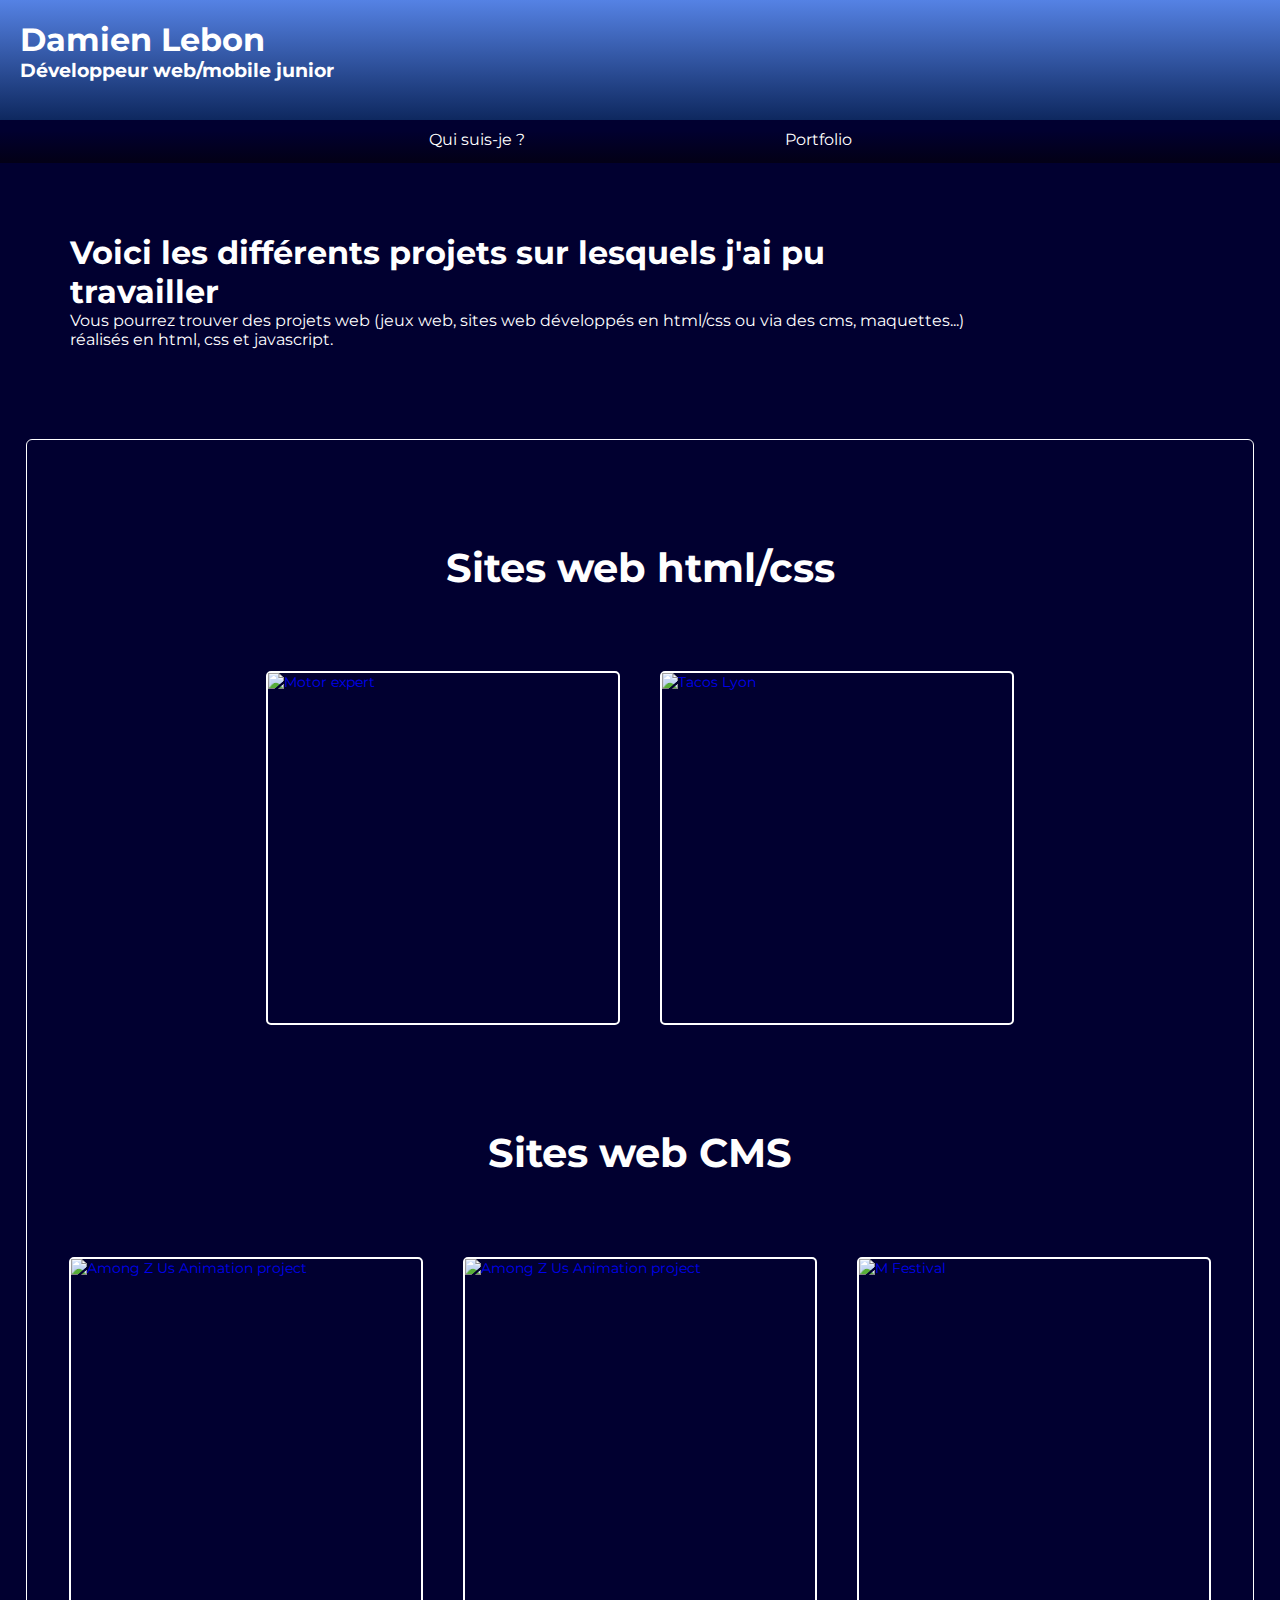
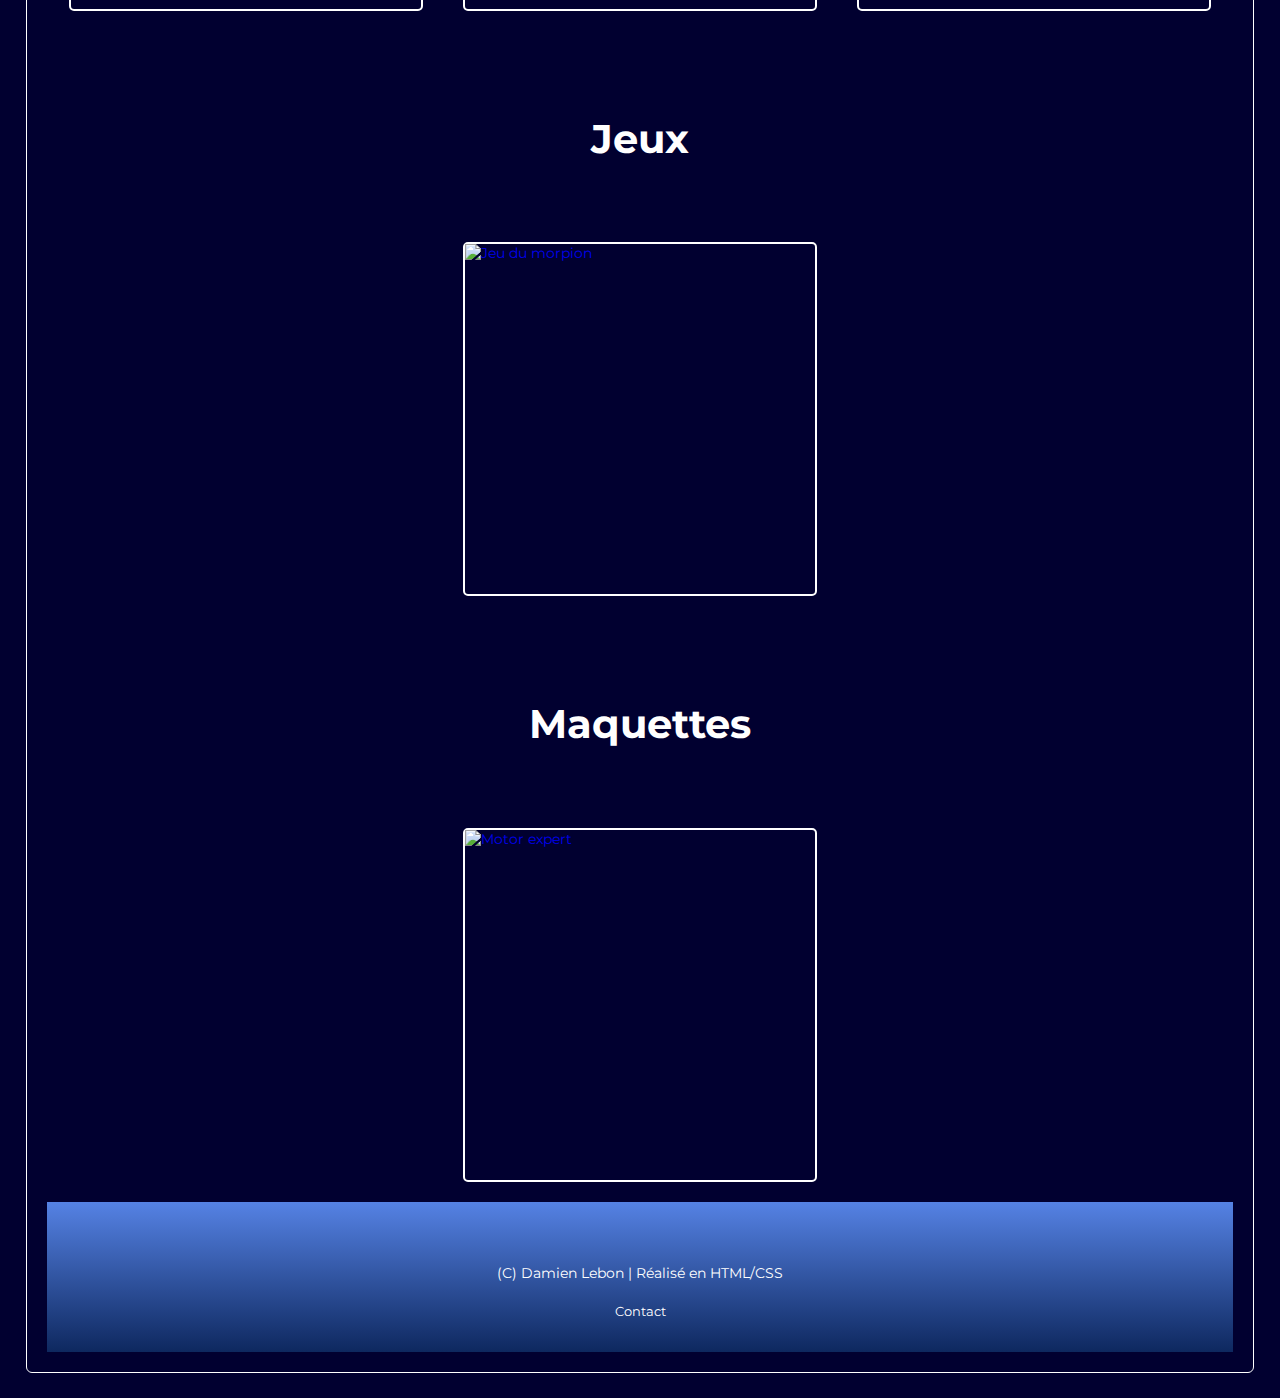
==== Portfolio.html @ 82dc20ee "First commit" ====
<!DOCTYPE html>
<html lang="fr">
<head>
    <meta charset="UTF-8">
    <meta http-equiv="X-UA-Compatible" content="IE=edge">
    <meta name="viewport" content="width=device-width, initial-scale=1.0">
    <link rel="stylesheet" href="style.css">
    <title>PortfolioDL</title>
</head>
<body>
    
    <header>
        <h1>Damien Lebon </h1>

        <h3>Développeur web/mobile junior</h3>

    </header>

    <nav>

        <a href="index.html" class="onglet" >Qui suis-je ?</a>
        
        <a href="#" class="onglet" >Portfolio</a>

    </nav>

    <section class="portfolio" >

        <h1>Voici les différents projets sur lesquels j'ai pu travailler</h1>

        <p>
            Vous pourrez trouver des projets web (jeux web, sites web développés en html/css ou via des cms, maquettes...) réalisés en html, css et javascript. <br>

        </p>

    </section>

    <div class="containerbox2" >


        <h4 class="titrePortfolio" > Sites web html/css </h4>


        <!--     HTML/CSS.1   Cadre img +img + popup lien-->

         

        <a href="#popup3" id="popupActivator3" class="popupActivator" >

            <div class="imgPF" >
                <div class="texthover" >
                    
                    <p>Voir plus</p>
    
                    
    
                    
                    
                </div>
                <img src="img/Motor Expert.jpg" alt="Motor expert" id="imgMotorExp" >
    
            </div>
            
            </a>
    
                <div class="cadreimgtext" id="popup3" >
    
                     <div class="textpopup" id="textpopupAmZU" >
    
                     <h2>
                     Motor expert
                     <a href="#popupActivator3" id="btnClose" class="btnClose" > &times;</a>
    
                     </h2>
    
                     <p>Réalisé en html/css  <br>
                    Il s'agit d'un projet que j'ai développé, suite à la confection de sa maquette sur figma en TP. 
                    </p>
    
                     <button class="PFbtn" ><a href="https://damienl97r.github.io/Projet-Motor-expert/" target="_blank"> Voir le projet </a></button>
    
                </div>
    
            </div>




             <!--     HTML/CSS.2   Cadre img +img + popup lien-->

         

        <a href="#popup7" id="popupActivator7" class="popupActivator" >

            <div class="imgPF" >
                <div class="texthover" >
                    
                    <p>Voir plus</p>
    
                    
    
                    
                    
                </div>
                <img src="img/Tacos Lyon.jpg" alt="Tacos Lyon" id="" >
    
            </div>
            
            </a>
    
                <div class="cadreimgtext" id="popup7" >
    
                     <div class="textpopup" id="" >
    
                     <h2>
                     Tacos Lyon
                     <a href="#popupActivator7" id="btnClose" class="btnClose" > &times;</a>
    
                     </h2>
    
                     <p>Site vitrine fictif  <br>
                    Il s'agit d'un site vitrine que j'ai développé pour m'entrainer.
                    </p>
    
                     <button class="PFbtn" ><a href="http://test-my-first-web-site.000webhostapp.com/" target="_blank"> Voir le projet </a></button>
    
                </div>
    
            </div>




        <h4 class="titrePortfolio" > Sites web CMS </h4>



        <!--     CMS.1   Cadre img +img + popup lien-->

         

        <a href="#popup2" id="popupActivator2" class="popupActivator" >

            <div class="imgPF" >
                <div class="texthover" >
                    <p>Among Z Us: <br> Un projet réalisé avec google site, un outil de google workspace<p> 
                    <p>Voir plus</p>
    
                    
    
                    
                    
                </div>
                <img src="img/Plimplom.svg" alt="Among Z Us Animation project" id="">
    
            </div>
            
            </a>
    
                <div class="cadreimgtext" id="popup2" >
    
                     <div class="textpopup" id="textpopupAmZU" >
    
                     <h2>
                     Among z Us
                     <a href="#popupActivator2" id="btnClose" class="btnClose" > &times;</a>
    
                     </h2>
    
                     <p>Réalisé sur google sites, un cms que propose google. <br>
                    Il s'agit d'un projet que je voulais faire depuis longtemps, l'objectif était de faire un site web style "streaming". 
                    </p>
    
                     <button class="PFbtn" ><a href="https://sites.google.com/view/among-z-us/accueil" target="_blank"> Voir le projet </a></button>
    
                </div>
    
            </div>





            <!--     CMS.2   Cadre img +img + popup lien-->

         

        <a href="#popup5" id="popupActivator5" class="popupActivator" >

            <div class="imgPF" >
                <div class="texthover" >
                    
                    <p>Voir plus</p>
    
                    
    
                    
                    
                </div>
                <img src="img/WebflowConnectUs.jpg" alt="Among Z Us Animation project" id="">
    
            </div>
            
            </a>
    
                <div class="cadreimgtext" id="popup5" >
    
                     <div class="textpopup" id="textpopupAmZU" >
    
                     <h2>
                     Connect Us
                     <a href="#popupActivator5" id="btnClose" class="btnClose" > &times;</a>
    
                     </h2>
    
                     <p>Réalisé sur Webflow, un cms type Wordpress. <br>
                    Il s'agit d'un projet fait en travaux pratique avec un client imaginaire qui demandait un site vitrine responsive avec une liberté au niveau identité visuelle. J'ai alors crée son identité graphique en utilisant des couleurs bleu "néons" pour avoir un coté "High-Tech" et futuriste (inspiré du film Tron).
                    </p>
    
                     <button class="PFbtn" ><a href="https://damiens-onepage-startup.webflow.io/" target="_blank"> Voir le projet </a></button>
    
                </div>
    
            </div>





            <!--     CMS.3   Cadre img +img + popup lien-->

         

        <a href="#popup6" id="popupActivator6" class="popupActivator" >

            <div class="imgPF" >
                <div class="texthover" >
                    
                    <p>Voir plus</p>
    
                    
    
                    
                    
                </div>
                <img src="img/M Festival.jpg" alt="M Festival" id="">
    
            </div>
            
            </a>
    
                <div class="cadreimgtext" id="popup6" >
    
                     <div class="textpopup" id="textpopupAmZU" >
    
                     <h2>
                     M Festival
                     <a href="#popupActivator6" id="btnClose" class="btnClose" > &times;</a>
    
                     </h2>
    
                     <p>Réalisé sur google sites, un cms que propose google. <br>
                        Il s'agit d'un projet réalisé dans le cadre d'un TP, l'objectif était de faire un site vitrine d'une association avec des parties obligatoires, à savoir un formulaire de contact et une partie e-commerce. 
                    </p>
    
                     <button class="PFbtn" ><a href="https://sites.google.com/view/mfestivaldo/accueil" target="_blank"> Voir le projet </a></button>
    
                </div>
    
            </div>



        

        <h4 class="titrePortfolio" > Jeux </h4>


        <!--     1.   Cadre img +img + popup lien-->



        <a href="#popupMorpion" id="popupActivator" class="popupActivator" >

            <div class="imgPF" >
                <div class="texthover" >
                    
                    <p>Voir plus</p>
    
                    
    
                    <!--<a href="#" id="popupActivator" >Voir plus</a>-->
                    
                </div>
                <img src="img/MorpionIMG.svg" alt="Jeu du morpion" id="img1">
    
            </div>
            
            </a>
    
                <div class="cadreimgtext" id="popupMorpion" >
    
                     <div class="textpopup" id="textpopupMorpion" >
    
                     <h2>
                     Jeu du morpion
                     <a href="#popupActivator" id="btnClose" class="btnClose" > &times;</a>
    
                     </h2>
    
                     <p>Jeu réalisé en TP a bases d'html, css et javascript, <br>
                        Jeu possible à deux joueurs mais uniquement sur le même écran.</p>
    
                     <button class="PFbtn" ><a href="https://damienl97r.github.io/Jeu-du-morpion/" target="_blank"> Voir le projet </a></button>
    
                </div>
    
            </div>





        

        <h4 class="titrePortfolio" > Maquettes </h4>

        
        
         
        <!--     4.   Cadre img +img + popup lien-->

         

        <a href="#popup4" id="popupActivator4" class="popupActivator" >

            <div class="imgPF" >
                <div class="texthover" >
                    
                    <p>Voir plus</p>
    
                    
    
                    
                    
                </div>
                <img src="img/maquetteMotorExp.svg" alt="Motor expert" id="imgMotorExp" >
    
            </div>
            
            </a>
    
                <div class="cadreimgtext" id="popup4" >
    
                     <div class="textpopup" id="textpopupAmZU" >
    
                     <h2>
                        Maquette et Moodboard sur Figma 
                     <a href="#popupActivator4" id="btnClose" class="btnClose" > &times;</a>
    
                     </h2>
    
                     <p>Maquette et Moodboard sur Figma  <br>
                    Confection de laa maquette sur figma en TP. 
                    </p>
    
                     <button class="PFbtn" ><a href="https://www.figma.com/file/eC5D7V9uV8dw7tFX86BjtH/Maquette-Motor-exp?node-id=0%3A1&t=3qaRWkRPHDXpRfwv-1" target="_blank"> Voir le projet </a></button>
    
                </div>
    
            </div>







        <!--<div class="imgPF">

            <h5>réessayer plus tard...</h5>

        </div>




        <div class="imgPF">
            <h5>réessayer plus tard...</h5>
        </div>
        
    </div>-->


    <footer>
        <p>(C) Damien Lebon | Réalisé en HTML/CSS</p>
        <a href="index.html"><button class="btncontact" >Contact</button></a>
    </footer>

    <script src="script.js">

    </script>

</body>
</html>
---- style.css ----
@import url('https://fonts.googleapis.com/css2?family=Montserrat&display=swap');

*{
    margin: 0;
    padding: 0;
    font-family: Montserrat ;
}

html{
    scroll-behavior: smooth;
}

body{
    background-color: #010030;
    width: 100%;
}

header{
    background: linear-gradient(#5582e4, #0e285f );
    /*background-color: #5582e4;*/
    color: white;
    padding: 20px;
    height: 80px;
}

nav{
    background: linear-gradient(#010030, #030016);
    color: white;
    text-align: center;
    
    margin-top: 10px;
    height: 33px;
    
    
    
}

nav > a{
    
    text-decoration: none;
    color: white;
    
    margin: 13%;
    border-bottom: 2px solid rgba(255, 255, 255, 0);
    
}

.onglet {
    margin: 10%;
}



a:hover{
    padding-bottom: 2px;
    border-bottom: 2px solid white;
    transition: 0.5s;
    
}

.background{
    background-image: url(img/background\ image2.png);

    background-repeat: no-repeat;
    background-size: cover;
    background-attachment: fixed;
    width: 100%;
    height: 350px;

     
}

.phraseActu{
    display: flex;
    position: relative;
    text-align: right;
    justify-content: center;
    padding: 30px;
    padding-top: 60px;
    padding-bottom: 100px;
    margin-left: 25%;
    

    color: white;
    font-size: 1.60rem;
    font-weight: bolder; 
}

.containerbox{
    display: flex;
    justify-content: space-between;
    height: fit-content;
    font-size: 14px;
    color: white;
    
    background-color: #00184d00;
    
    margin: 50px 5% 0 5%;
    padding: 20px;

    
    border-radius: 6px;
    border-bottom: 1px solid rgba(255, 255, 255, 0.445);

}

#prez{
    width: 60%;
    margin-right: 20px;
    text-align: justify;
}
ul li {
    list-style: none;
    margin-bottom: 10px;
}

/*li de Langues+Loisirs*/

.containerGauche > .containerAnimation li{
    background-color: rgba(255, 0, 0, 0);
    text-align: center;
    margin-bottom: 20px;
}


p{
    margin-bottom: 20px;
}

#contact{
    width: 50%;
    padding-left: 30px;
    
}

hr {
    border: 1px solid rgba(255, 255, 255, 0.678);
    margin-bottom: 10px;
}

h2 {
    margin-bottom: 20px;
    font-size: 18px;
}

/*h5 = titre date lieu*/
 h5{
    font-size: 14px;
 }

.containerligne {
    
    height: fit-content;
    width: auto;
    font-size: 14px;
    color: white;
    
    background-color: #a7c2fc00;
    
    margin: 5%;
    padding: 20px;

    
    border-radius: 6px;
    border-bottom: 1px solid rgba(255, 255, 255, 0.445);

}

.titrecont{
    text-align: center;
    padding-bottom: 20px;
}




footer {
    display: flex;
    flex-direction: column;
    justify-content: center;
    bottom: 0;
    width: 100%;
    height: 150px;
    text-align: center;
    background: linear-gradient(#5582e4, #0e285f );
    /*background-color: #5582e4;*/
}

footer > p{
    color: white;
    padding-top: 30px;

}


.btncontact{
    background-color: #02184700;
    width: 30%;
    cursor: pointer;
    
    text-decoration: none;
    color: white;
    
    border-radius: 5px;
    border: none;
    
    
}

footer > a:hover {
    
    background-color: #021847;
    margin-right: 35%;
    margin-left: 35%;
    text-align: center;
    border: none;
    border-radius: 20px;
    
}



/*Portfolio page*/

.portfolio{
    color: white;
    margin: 50px 0 50px 0;
    padding: 20px;
    width: 70%;
    margin-left: 50px;
    
}


.titrePortfolio{
    font-size: 40px;
    width: 100%;
    text-align: center;
    margin-top: 7%;
    margin-bottom: 5%;
}


.containerbox2{
    display: flex;
    flex-flow: row wrap;
    justify-content: center;
    
    

    font-size: 14px;
    color: white;
    background-color: #010030;
    /*background-color: #5582e4;*/
    
    padding: 20px;
    margin: 0% 2% 2% 2%;
    

    border: 1px solid white;
    border-radius: 6px;
    
    
}




img {
    
    display: flex;
    width: 100%;
    height: 100%;

    -moz-transition: opacity 0.9s;
    -webkit-transition: opacity 0.9s;
    -o-transition: opacity 0.9s;
    
}

#imgMotorExp{

    width: 100%;
    height: 100%;
}


/*Contenant img*/
.imgPF{
    
    position: relative;
    height: 350px;
    width: 350px;
    border-radius: 5px;
    border: 2px solid white;
    margin: 20px;

    background: rgba(228, 221, 221, 0);
    display: inline-block;
    
    
}



.imgPF:hover{
    opacity:0.8;
    -moz-transition: opacity 0.7s;
    -webkit-transition: opacity 0.7s;
    -o-transition: opacity 0.7s;

}


.texthover {
    
    position: absolute;
    background-color: rgba(255, 0, 0, 0);
    width: 100%;
    height: 100%;

    text-align: center;
    
    color: rgba(0, 255, 255, 0);

    
    
}

.texthover > p {
    background-color: rgba(255, 0, 0, 0);
    font-size: 16px;
    text-align: center;
    padding: 1%;
    margin: 20px;
}

.texthover:hover{

    
    color: white;
    position: absolute;
    background-color: rgba(4, 0, 41, 0.712);
    width: 90%;
    height: 55%;
    text-align: center;
    padding-top: 45%;
    padding-left: 5%;
    padding-right: 5%;
    

}



.containerbox2 > a{

    padding: 0;
    border: none;
    text-decoration: none;
    border-bottom: 2px transparent;
    transition: 0s;
}


/*Pour enlever l'effet hover des liens sur les images du PF



Activator du Morpion


#popupActivator {
    background-color: rgba(255, 0, 0, 0);
    color: rgba(255, 255, 255, 0);


    text-decoration: none;
    border: none;
    padding: 0;
    margin: 0;
    
    transition: 0s;
}


/*Activator Among Z Us

#popupActivator2{
    
    background-color: rgba(255, 0, 0, 0);
    color: rgba(255, 255, 255, 0);

    padding: 0;
    margin: 0;
    border-bottom: 0px;
    transition: 0s;
}


*/



/*z-index =1/2/3... pour déterminé ce qui est au premier plan */

.cadreimgtext{
    
    visibility: hidden;
    opacity: 0;
    position: fixed;
    top: 0;
    left: 0;
    padding: 0;
    
    
    height: 100%;
    width: 100%;

    background-color: rgba(5, 0, 46, 0.938);
    
    z-index: 1;
    transition: .5s;
}


.cadreimgtext:target{
    position: fixed;
    visibility: visible;
    opacity: 1;

}


.textpopup{

    position: relative;
    background-color: rgb(77, 71, 167);
    padding: 25px;
    padding-bottom: 5%;
    justify-content: center;
    display: block;
    height: fit-content;

    margin: 3% 3% 10% 3%;
    
    
    border-radius: 20px;
    text-align: justify; 

}




.btnClose{
    position: absolute;
    top: 12px;
    right: 22px;
    cursor: pointer;
    color: rgba(255, 255, 255, 0.521);
    
    padding: 0;
    margin: 0;
    border: none;
    text-decoration: none;
    border-bottom: 0px;
    transition: 0s;
}

.btnClose:hover {
    float: right;
    cursor: pointer;
    color: white;
    
    padding: 0;
    margin: 0;
    border: none;
    text-decoration: none;
    border-bottom: 0px;
    transition: 0.4s;

}




.PFbtn{
    position:relative;
    width: 100%;
    display: flex;
    justify-content: center;
    
    
    
    
    margin-top: 20%;
   
    cursor: pointer;
    background-color: #ff000000;
    border-radius: 5px;
    border: none;
    

}

.PFbtn > a:active{
    scale: 0.9;
    transition: 0.2s;
    
    text-align: center;
    display: flex;
    justify-content: center;
}



.PFbtn:hover{
    border: none;
    text-decoration: none;
    border-bottom: 0px;
    transition: 0s;
}



.PFbtn > a {
    background-color: #021847;
    width: 180px;
    height: 100%;
    text-align: center;
    border: none;
    display: flex;
    flex-flow: wrap;
    justify-content: center;
    
    text-decoration: none;
    color: white;
    padding: 2%;
    border-radius: 5px;
    box-shadow: 1px 1px 5px 1px rgba(255, 255, 255, 0.425);

    
    
}


/*.PFbtn > a:hover{
    padding-bottom: 0;
    border-bottom: none;
    transition: 0s;
    
}
*/













@media screen and (max-width: 650px){
    .containerbox{
        display: block;
        
    }
    #prez {
        width: 100%;
    }
    #contact{
        text-align: center;
        width: 100%;
        margin-top: 100px;
        padding-left: 0px;
    }

    li {
        text-align: left;
    }

    .titrebanniere {
        color: rgb(255, 255, 255);
        font-size: 15px;
        margin-top: 10px;
        margin-bottom: 20px;
        text-align: left;
    }

}

@media screen and (max-width: 450px){

    .titrebanniere {
        color: rgb(255, 255, 255);
        font-size: 10px;
        margin-top: 10px;
        margin-bottom: 20px;
        text-align: left;
    }

    li {
        font-size: 9.5px;
    }
    
    figcaption{
        font-size: 11px;
    }
    .phraseActu{
        font-size: 23px;
    }

    .containerGauche{
    
        display: flex;
        float: left;
        flex-direction: column;
        background-color: rgb(0, 8, 78);
        width: 26%;
        height: 100%;
        
        border-right: 1px solid rgba(255, 255, 255, 0.445);
        
        
    }
    
}

@media screen and (max-width: 886px){

    /*Contenant img*/
    .imgPF{
        width: 300px;
        height: 300px;
        
        
    }

    .imgtext{
        width: 100%;
        padding-top: 10px;
        margin: 10px;
    }

    .containerbox2{
        justify-content: center;
    }
}
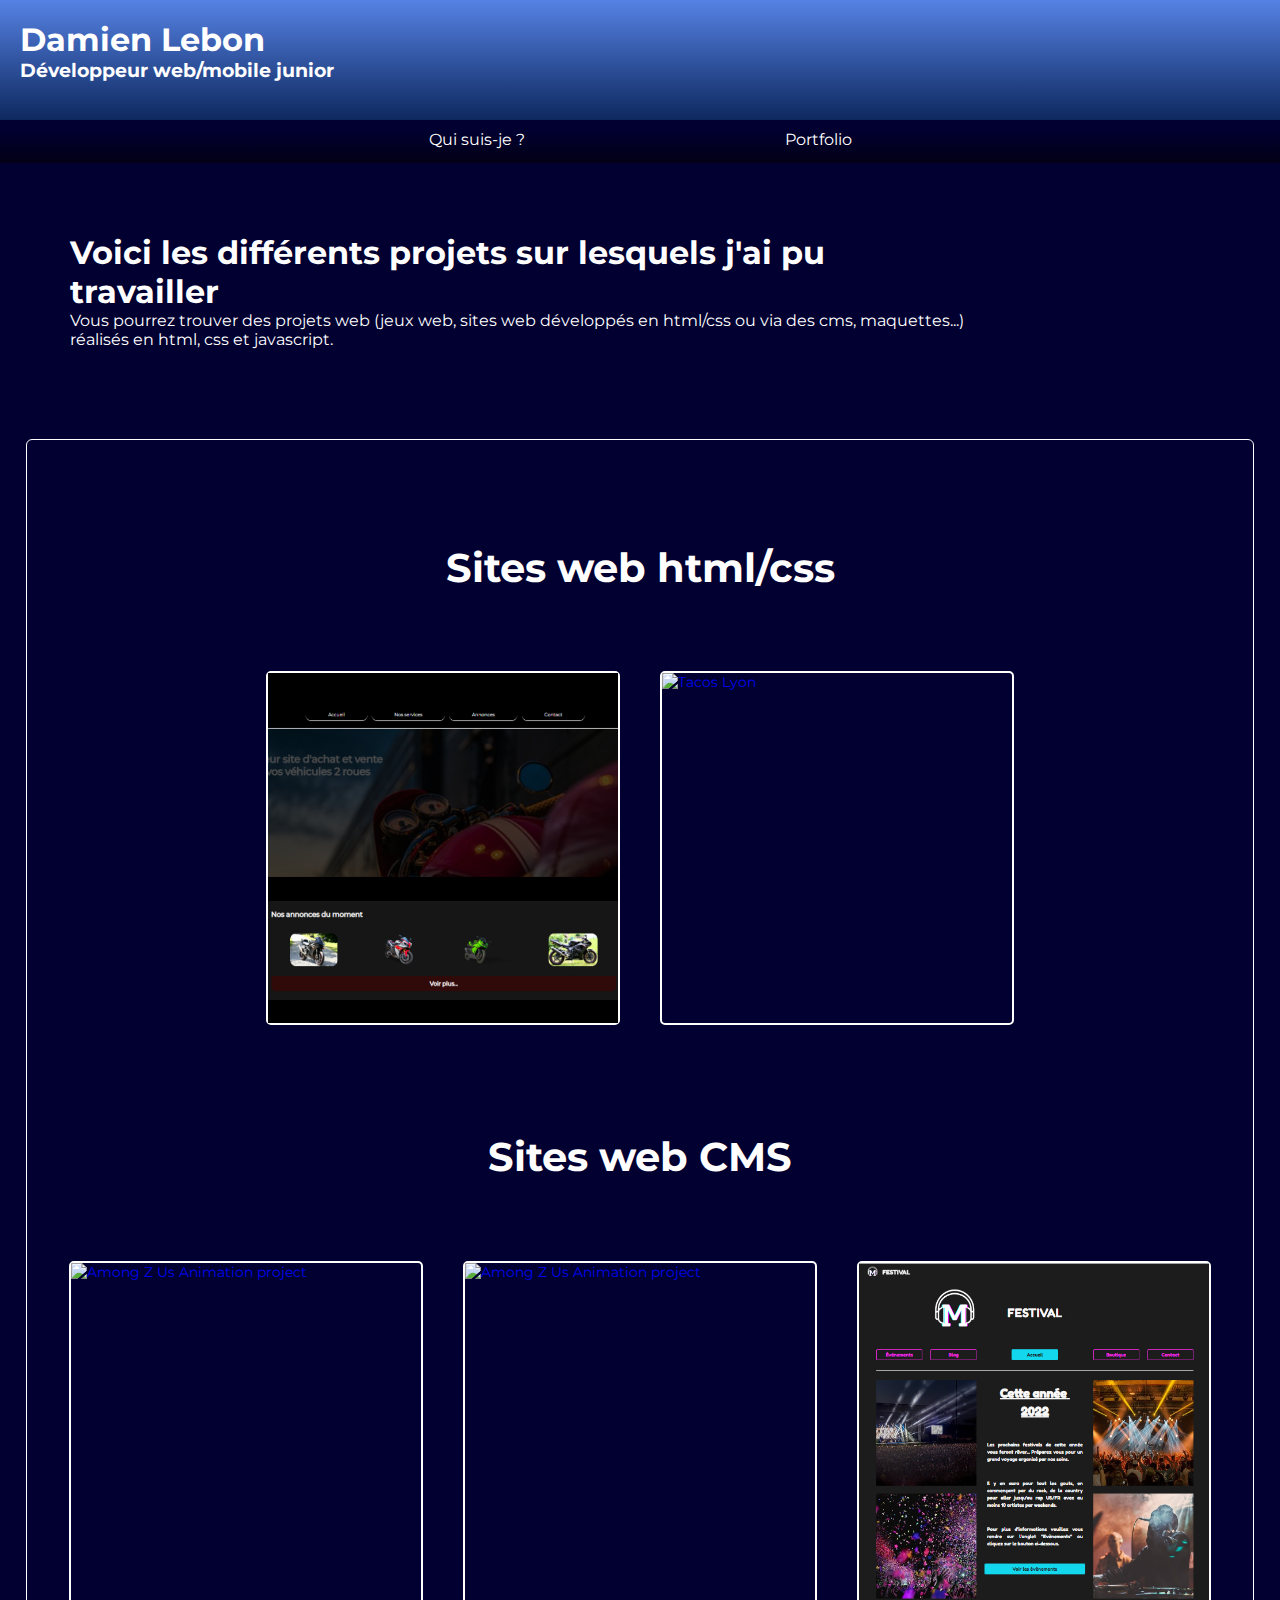
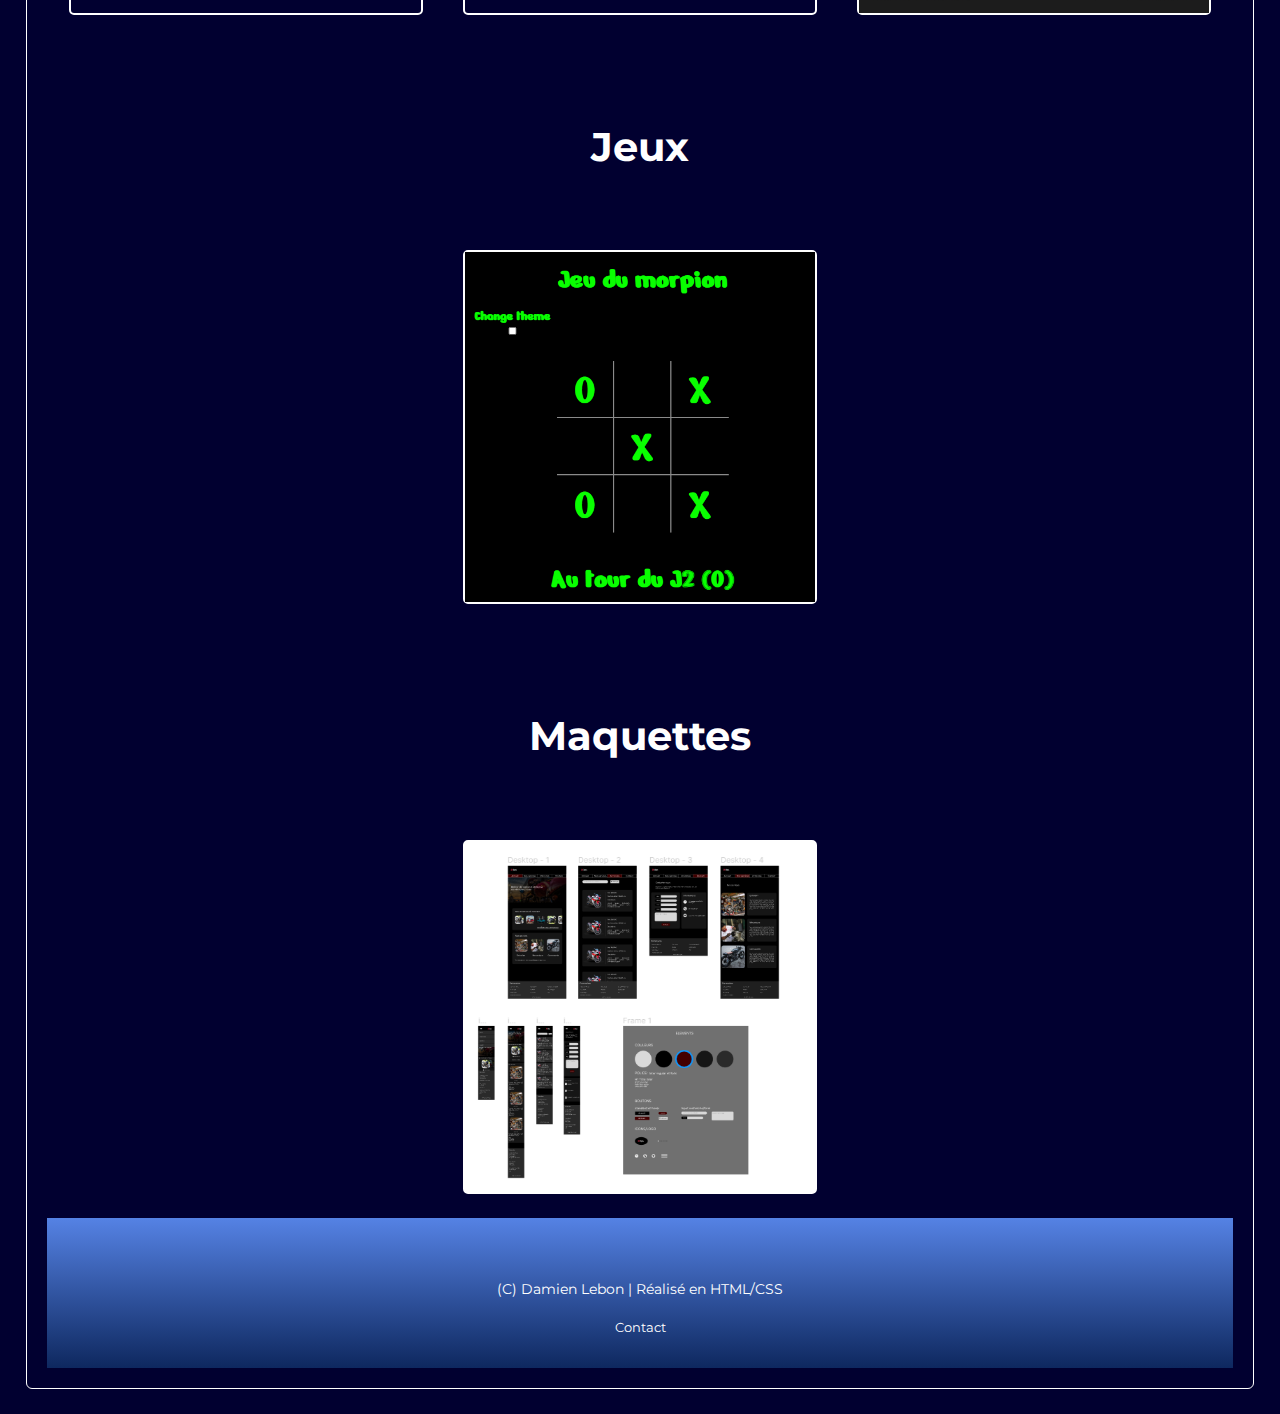
==== commit 255041f5: "2nd Commit" ====
--- a/Portfolio.html
+++ b/Portfolio.html
@@ -57,7 +57,7 @@
                     
                     
                 </div>
-                <img src="img/Motor Expert.jpg" alt="Motor expert" id="imgMotorExp" >
+                <img src="Motor Expert.jpg" alt="Motor expert" id="imgMotorExp" >
     
             </div>
             
@@ -102,7 +102,7 @@
                     
                     
                 </div>
-                <img src="img/Tacos Lyon.jpg" alt="Tacos Lyon" id="" >
+                <img src="Tacos Lyon.jpg" alt="Tacos Lyon" id="" >
     
             </div>
             
@@ -151,7 +151,7 @@
                     
                     
                 </div>
-                <img src="img/Plimplom.svg" alt="Among Z Us Animation project" id="">
+                <img src="Plimplom.svg" alt="Among Z Us Animation project" id="">
     
             </div>
             
@@ -197,7 +197,7 @@
                     
                     
                 </div>
-                <img src="img/WebflowConnectUs.jpg" alt="Among Z Us Animation project" id="">
+                <img src="WebflowConnectUs.jpg" alt="Among Z Us Animation project" id="">
     
             </div>
             
@@ -243,7 +243,7 @@
                     
                     
                 </div>
-                <img src="img/M Festival.jpg" alt="M Festival" id="">
+                <img src="M Festival.jpg" alt="M Festival" id="">
     
             </div>
             
@@ -292,7 +292,7 @@
                     <!--<a href="#" id="popupActivator" >Voir plus</a>-->
                     
                 </div>
-                <img src="img/MorpionIMG.svg" alt="Jeu du morpion" id="img1">
+                <img src="MorpionIMG.svg" alt="Jeu du morpion" id="img1">
     
             </div>
             
@@ -344,7 +344,7 @@
                     
                     
                 </div>
-                <img src="img/maquetteMotorExp.svg" alt="Motor expert" id="imgMotorExp" >
+                <img src="maquetteMotorExp.svg" alt="Motor expert" id="imgMotorExp" >
     
             </div>
             
--- a/style.css
+++ b/style.css
@@ -59,7 +59,7 @@
 }
 
 .background{
-    background-image: url(img/background\ image2.png);
+    background-image: url(background\ image2.png);
 
     background-repeat: no-repeat;
     background-size: cover;
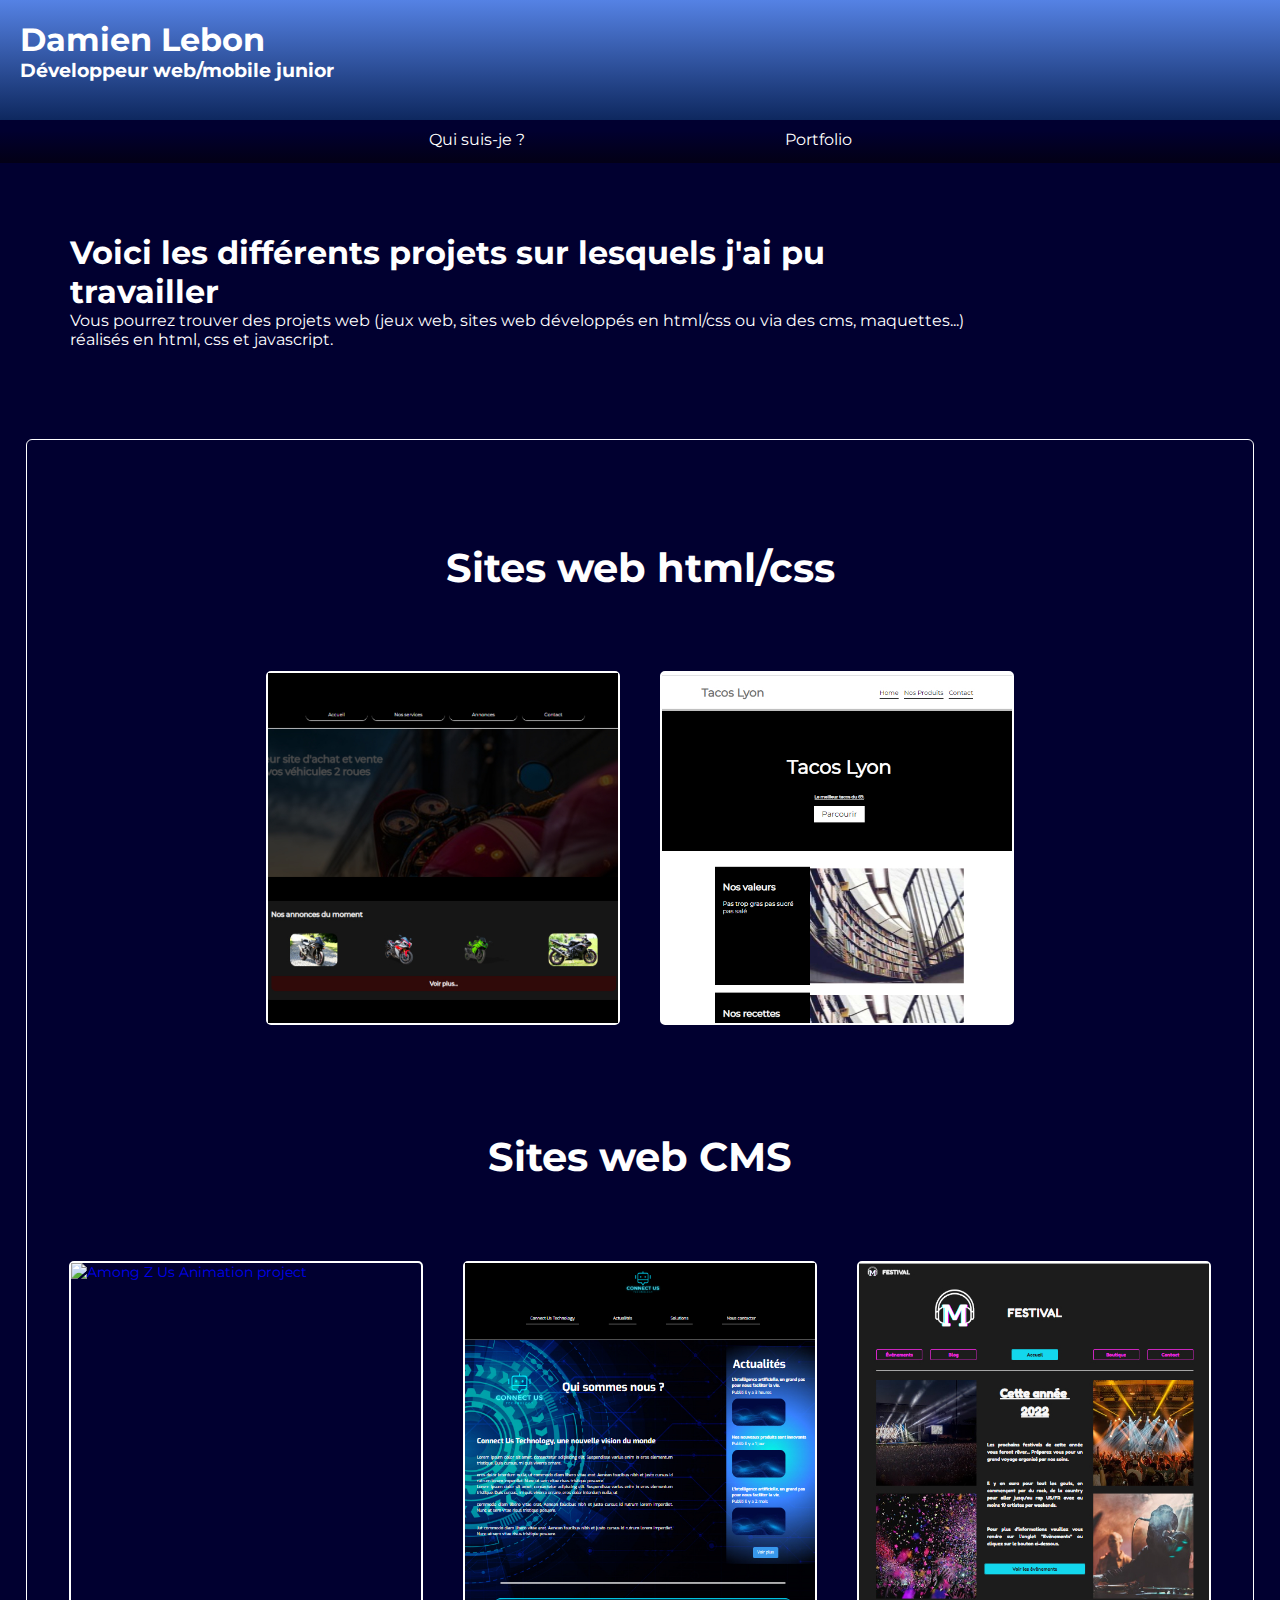
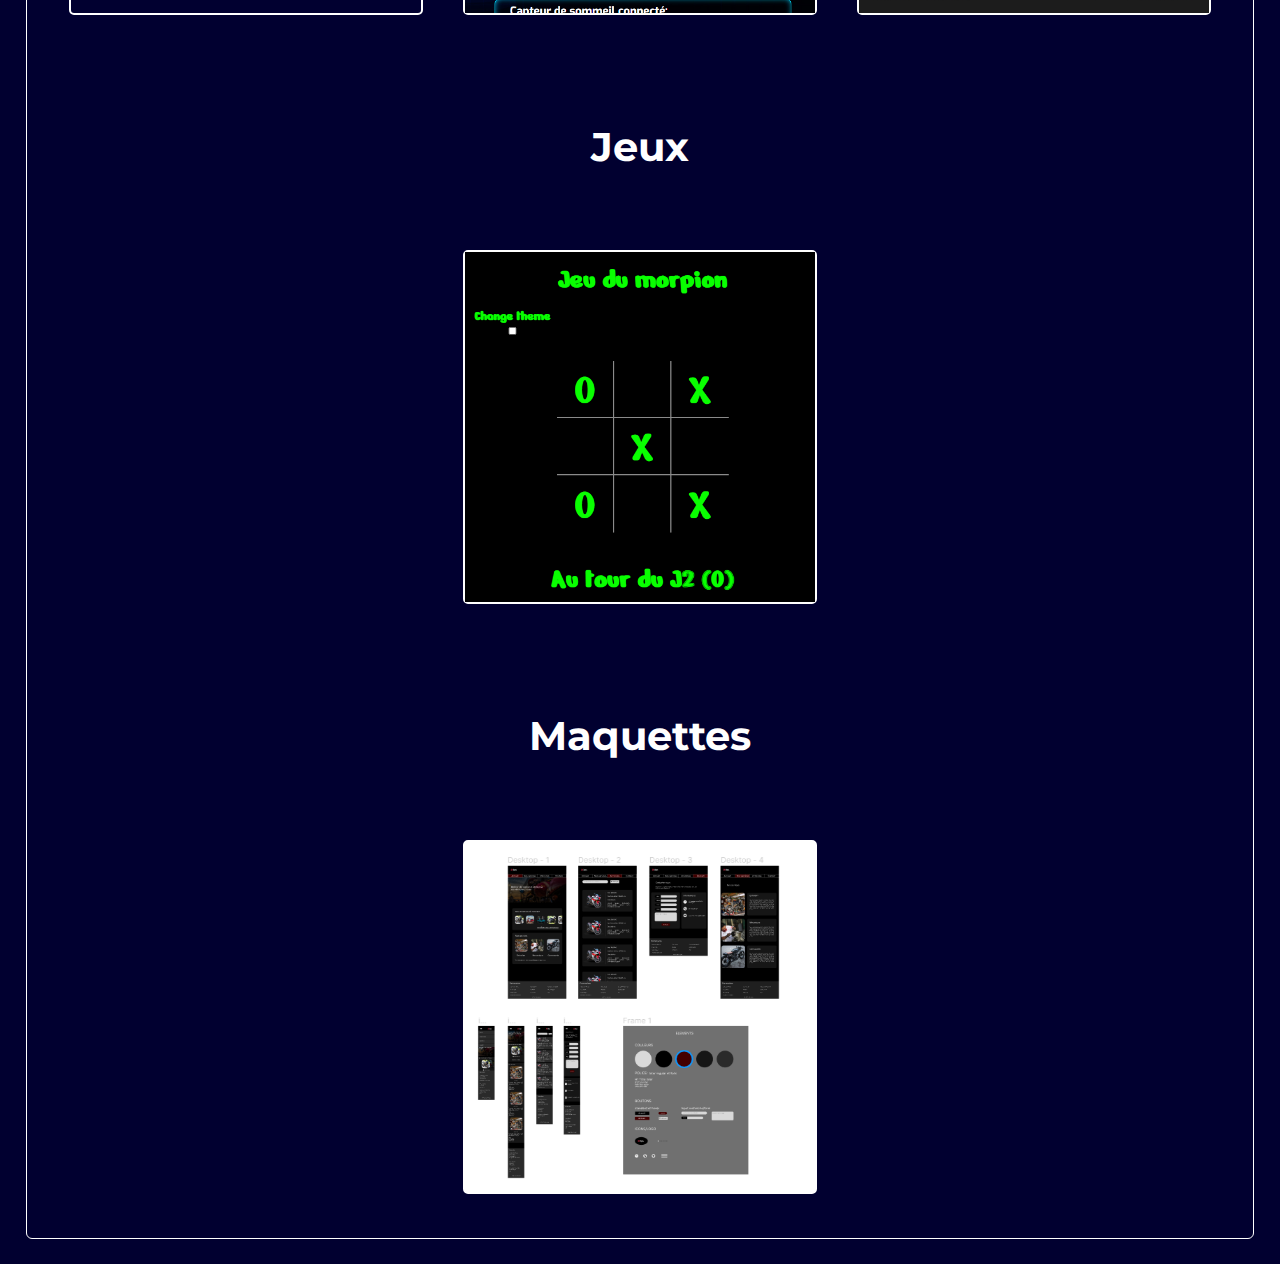
==== commit 779dd081: "Portfolio modif" ====
--- a/Portfolio.html
+++ b/Portfolio.html
@@ -143,7 +143,7 @@
 
             <div class="imgPF" >
                 <div class="texthover" >
-                    <p>Among Z Us: <br> Un projet réalisé avec google site, un outil de google workspace<p> 
+                    
                     <p>Voir plus</p>
     
                     
@@ -197,7 +197,7 @@
                     
                     
                 </div>
-                <img src="WebflowConnectUs.jpg" alt="Among Z Us Animation project" id="">
+                <img src="WebflowConnectUs.jpg" alt="Webflow Connect Us" id="">
     
             </div>
             
@@ -361,7 +361,7 @@
                      </h2>
     
                      <p>Maquette et Moodboard sur Figma  <br>
-                    Confection de laa maquette sur figma en TP. 
+                    Confection de la maquette sur figma en TP. 
                     </p>
     
                      <button class="PFbtn" ><a href="https://www.figma.com/file/eC5D7V9uV8dw7tFX86BjtH/Maquette-Motor-exp?node-id=0%3A1&t=3qaRWkRPHDXpRfwv-1" target="_blank"> Voir le projet </a></button>
@@ -392,10 +392,7 @@
     </div>-->
 
 
-    <footer>
-        <p>(C) Damien Lebon | Réalisé en HTML/CSS</p>
-        <a href="index.html"><button class="btncontact" >Contact</button></a>
-    </footer>
+    
 
     <script src="script.js">
 
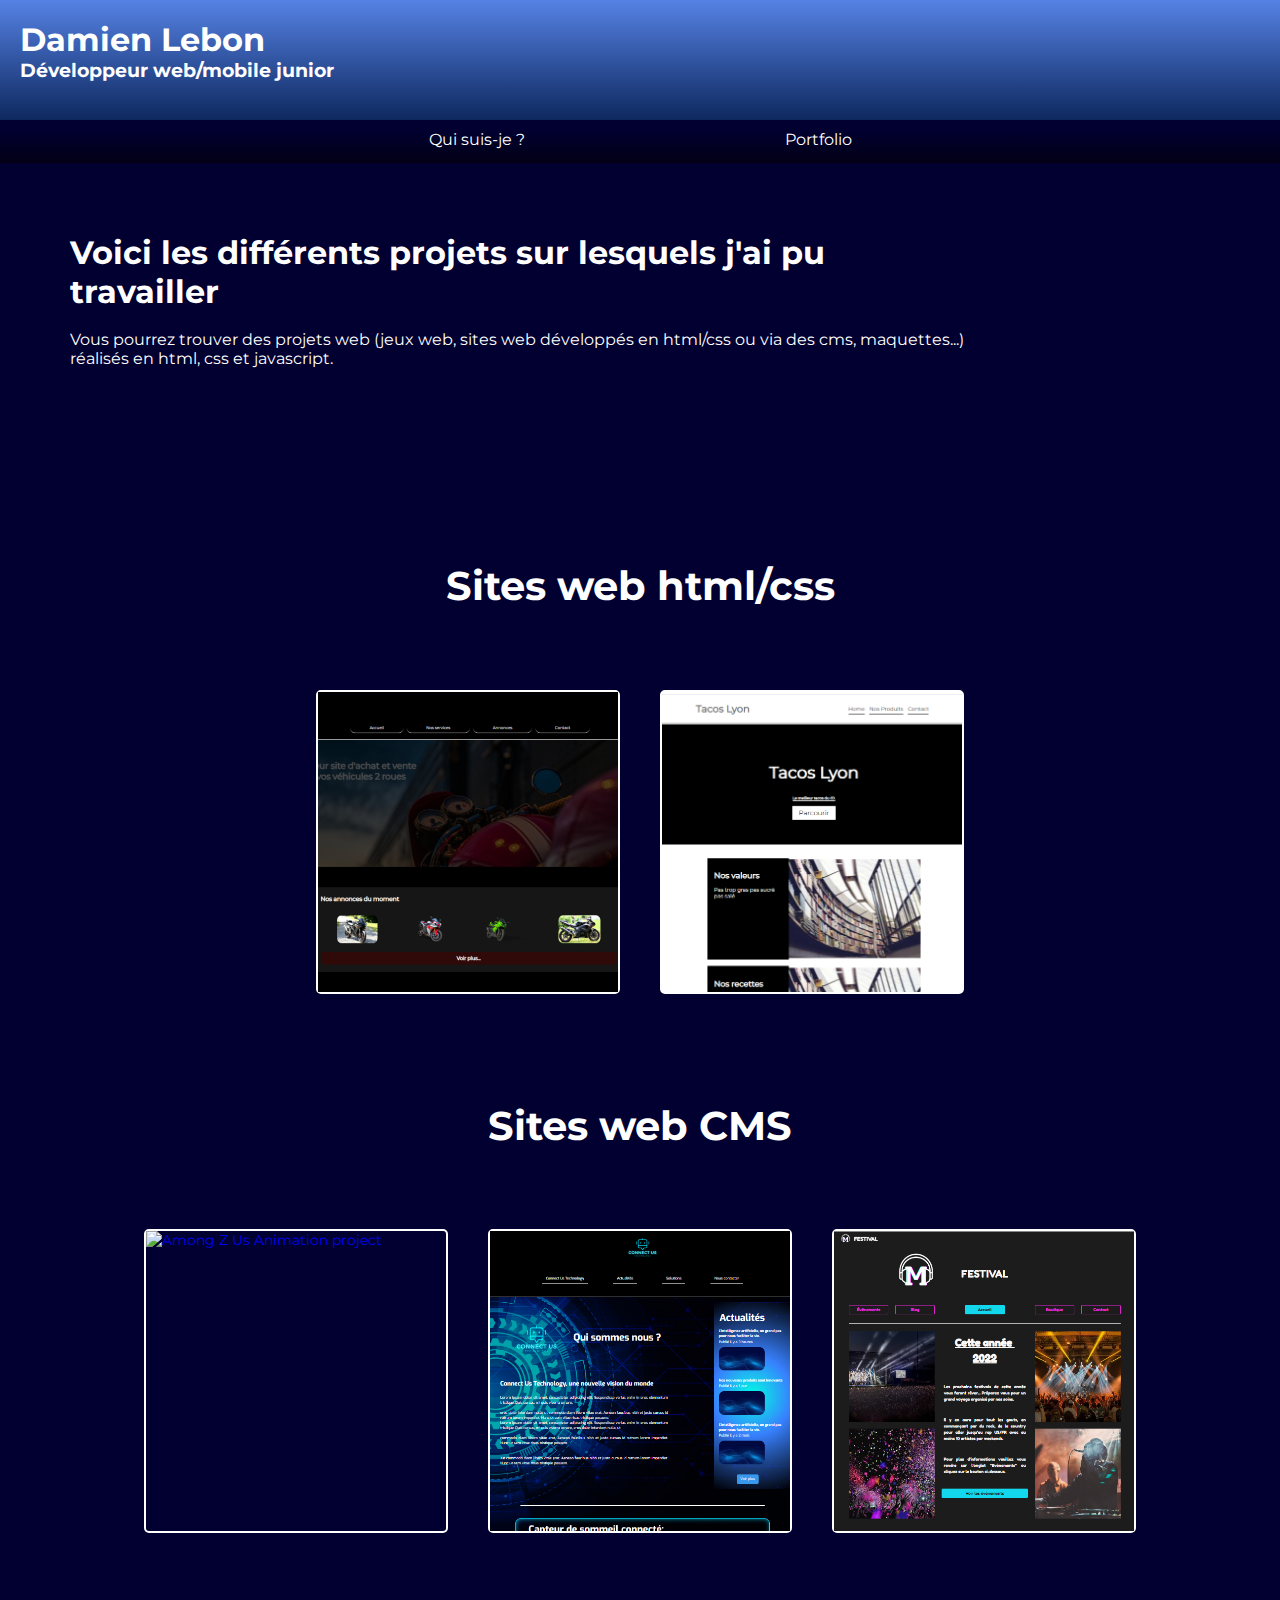
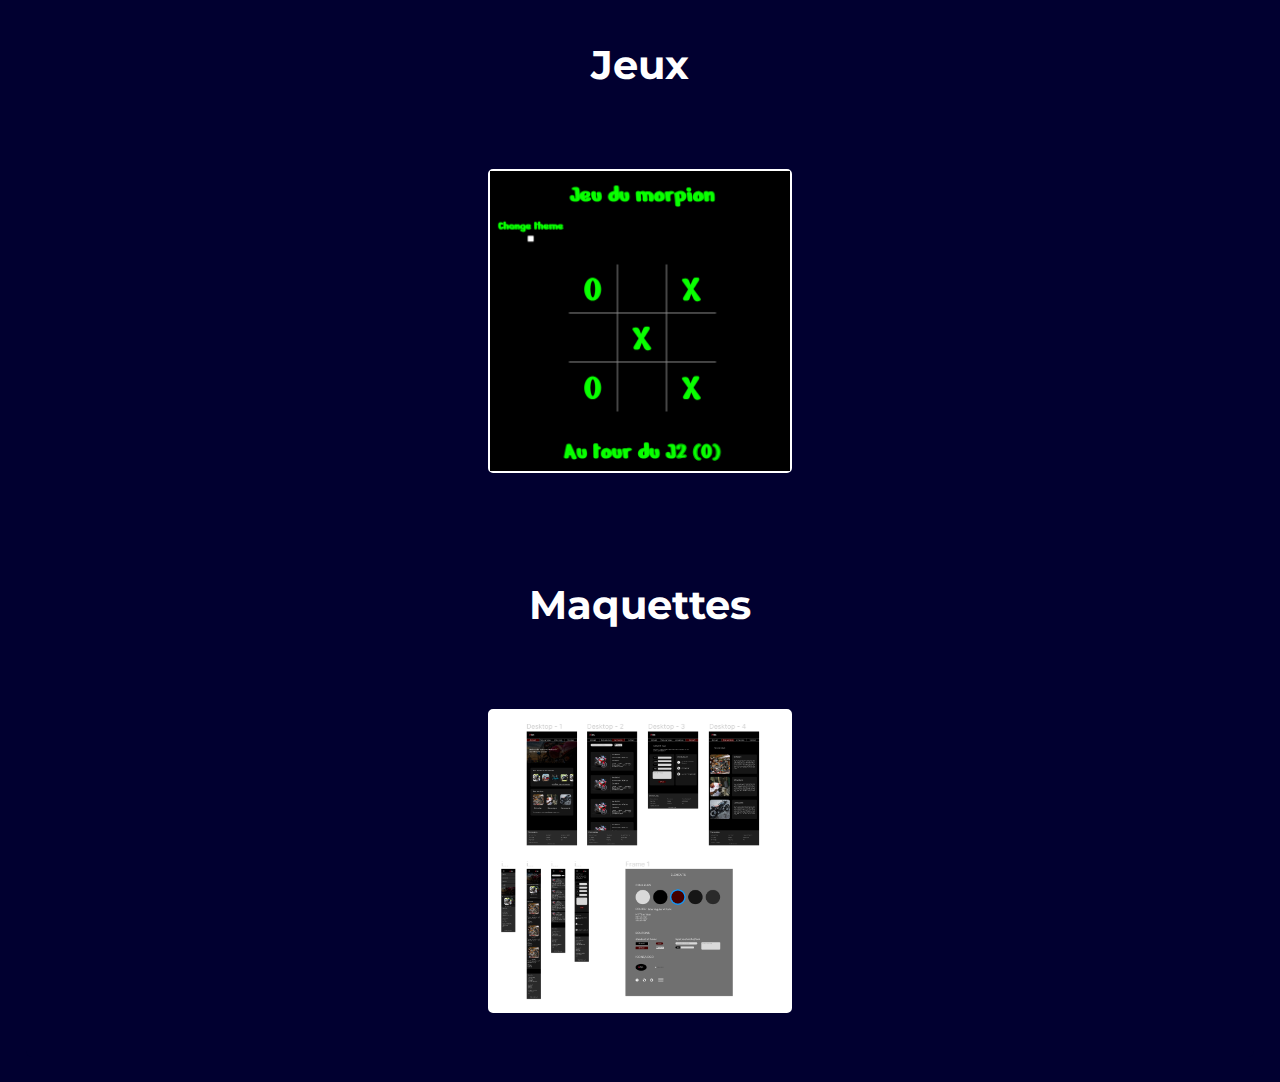
==== commit 4ff89ebf: "Modif" ====
--- a/Portfolio.html
+++ b/Portfolio.html
@@ -27,7 +27,7 @@
     <section class="portfolio" >
 
         <h1>Voici les différents projets sur lesquels j'ai pu travailler</h1>
-
+        <br>
         <p>
             Vous pourrez trouver des projets web (jeux web, sites web développés en html/css ou via des cms, maquettes...) réalisés en html, css et javascript. <br>
 
--- a/style.css
+++ b/style.css
@@ -257,7 +257,7 @@
     margin: 0% 2% 2% 2%;
     
 
-    border: 1px solid white;
+    
     border-radius: 6px;
     
     
@@ -289,8 +289,8 @@
 .imgPF{
     
     position: relative;
-    height: 350px;
-    width: 350px;
+    height: 300px;
+    width: 300px;
     border-radius: 5px;
     border: 2px solid white;
     margin: 20px;
@@ -442,7 +442,7 @@
     display: block;
     height: fit-content;
 
-    margin: 3% 3% 10% 3%;
+    margin: 8% 15% 10% 15%;
     
     
     border-radius: 20px;
@@ -635,8 +635,8 @@
 
     /*Contenant img*/
     .imgPF{
-        width: 300px;
-        height: 300px;
+        width: 250px;
+        height: 250px;
         
         
     }
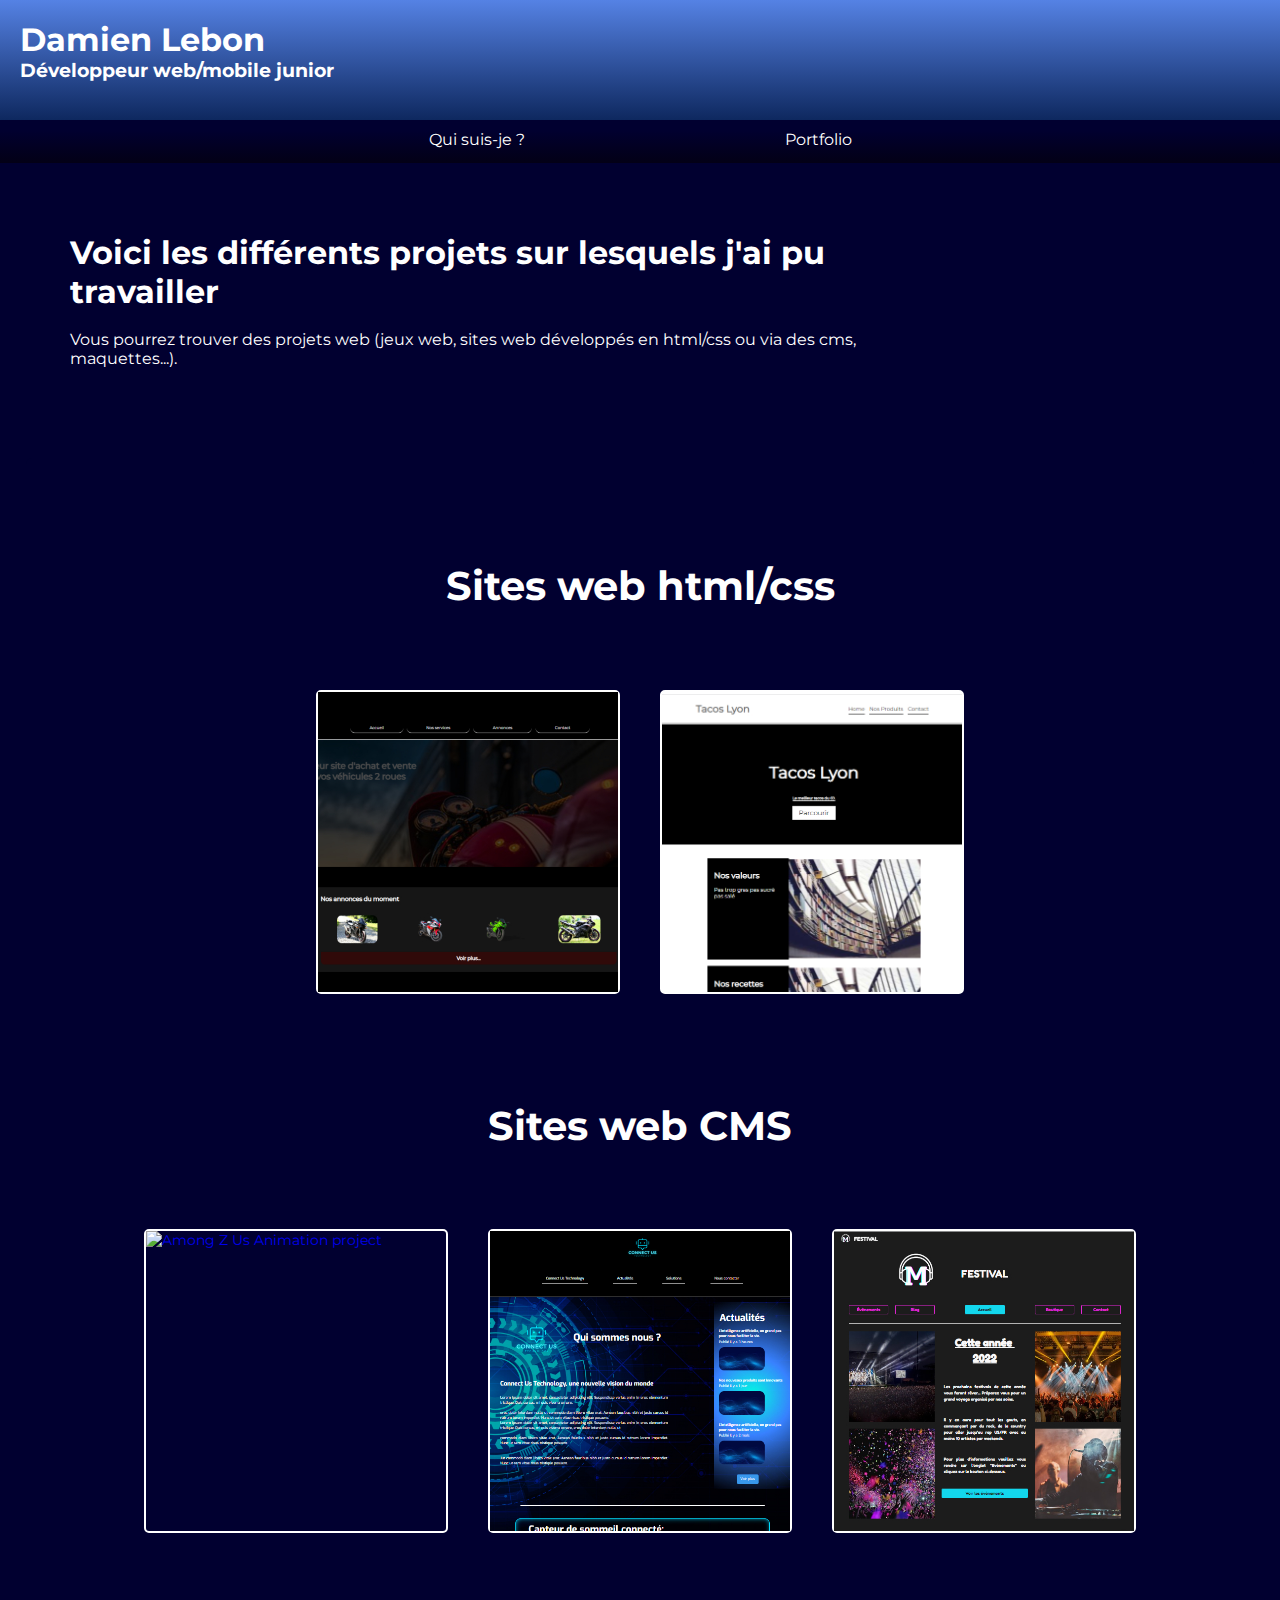
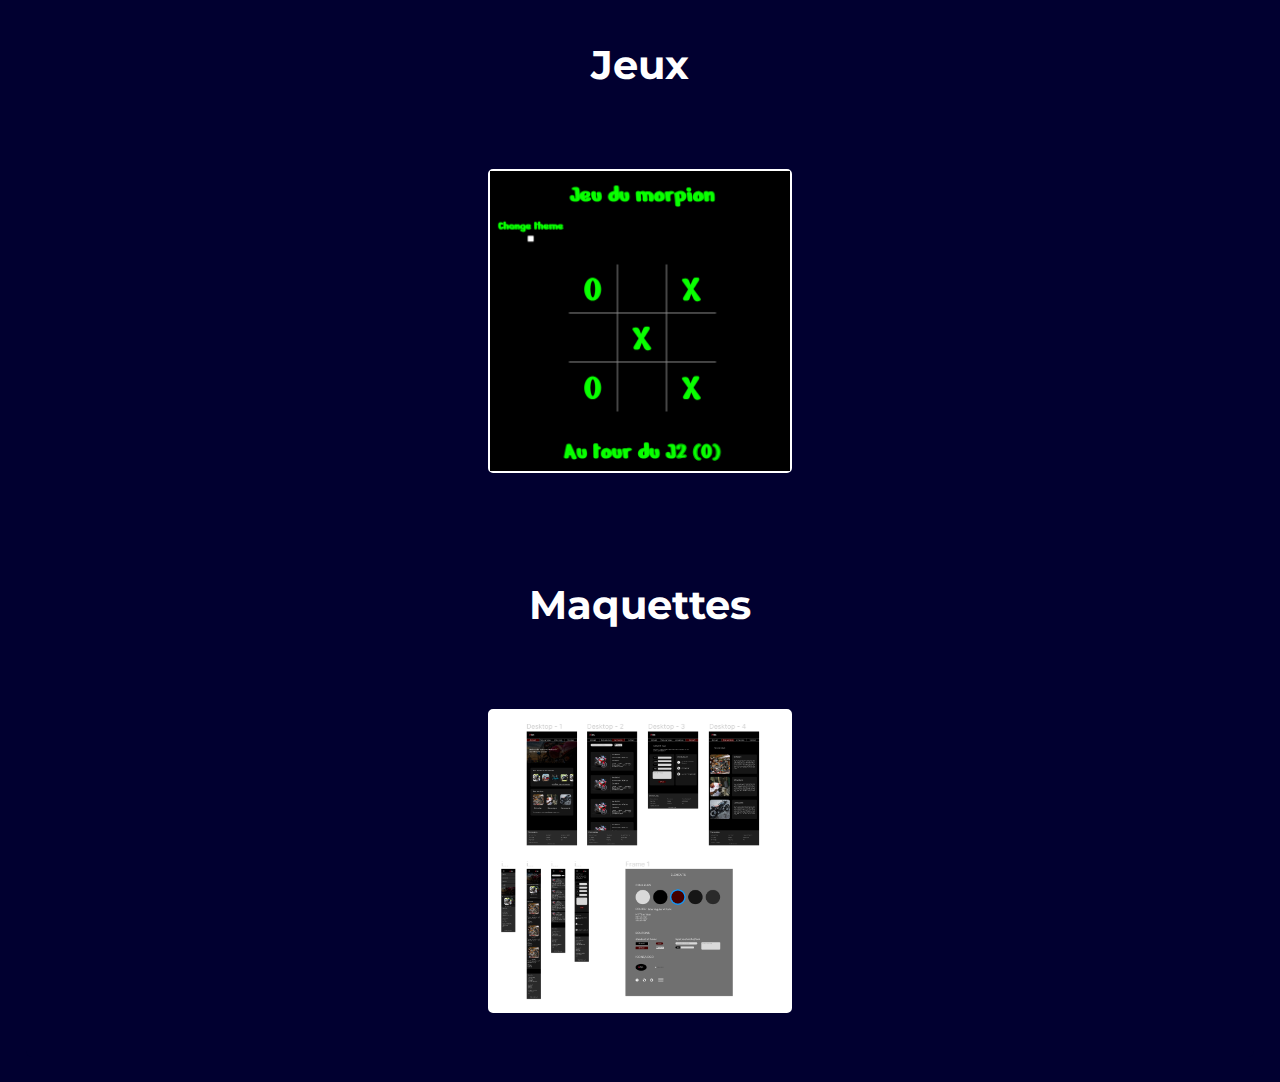
==== commit 93839360: "MODIF" ====
--- a/Portfolio.html
+++ b/Portfolio.html
@@ -29,7 +29,7 @@
         <h1>Voici les différents projets sur lesquels j'ai pu travailler</h1>
         <br>
         <p>
-            Vous pourrez trouver des projets web (jeux web, sites web développés en html/css ou via des cms, maquettes...) réalisés en html, css et javascript. <br>
+            Vous pourrez trouver des projets web (jeux web, sites web développés en html/css ou via des cms, maquettes...). <br>
 
         </p>
 
--- a/style.css
+++ b/style.css
@@ -436,8 +436,7 @@
 
     position: relative;
     background-color: rgb(77, 71, 167);
-    padding: 25px;
-    padding-bottom: 5%;
+    padding: 5% 10% 5% 10%;
     justify-content: center;
     display: block;
     height: fit-content;
@@ -455,8 +454,8 @@
 
 .btnClose{
     position: absolute;
-    top: 12px;
-    right: 22px;
+    top: 10%;
+    right: 8%;
     cursor: pointer;
     color: rgba(255, 255, 255, 0.521);
     
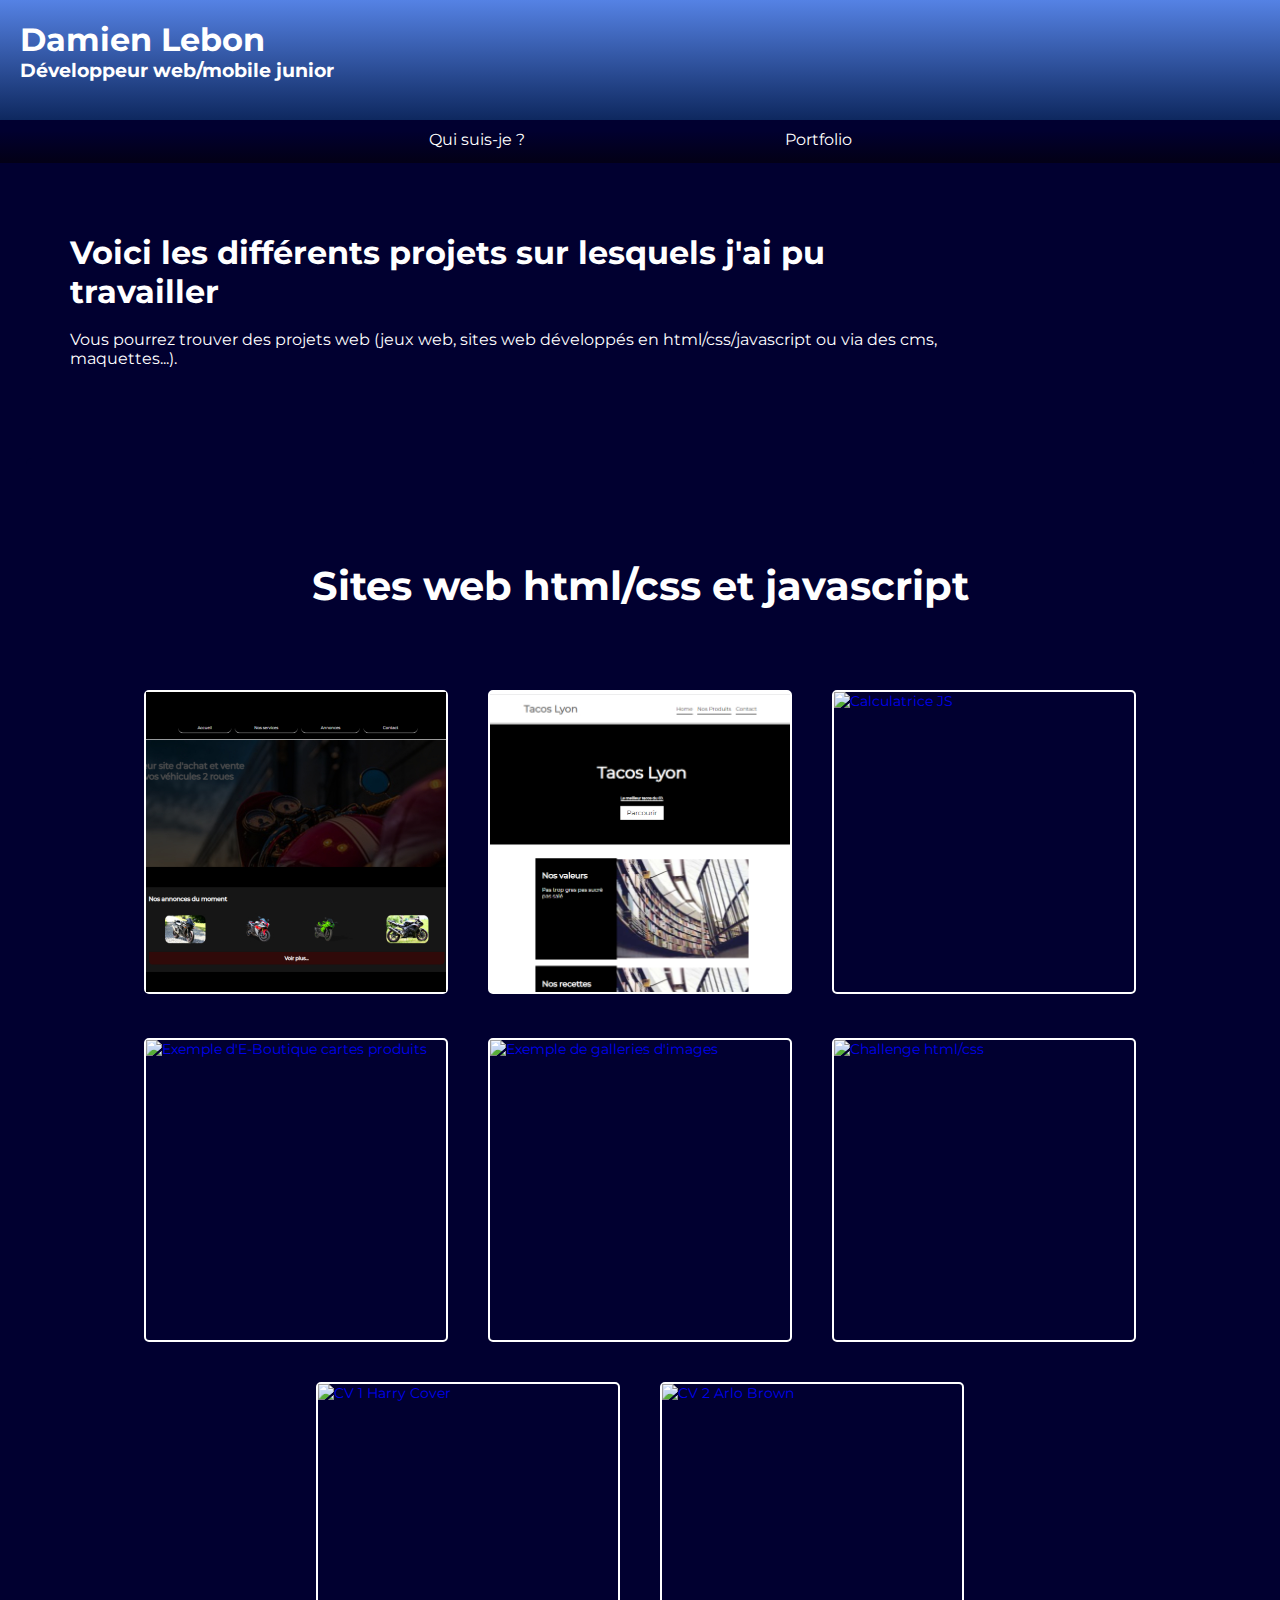
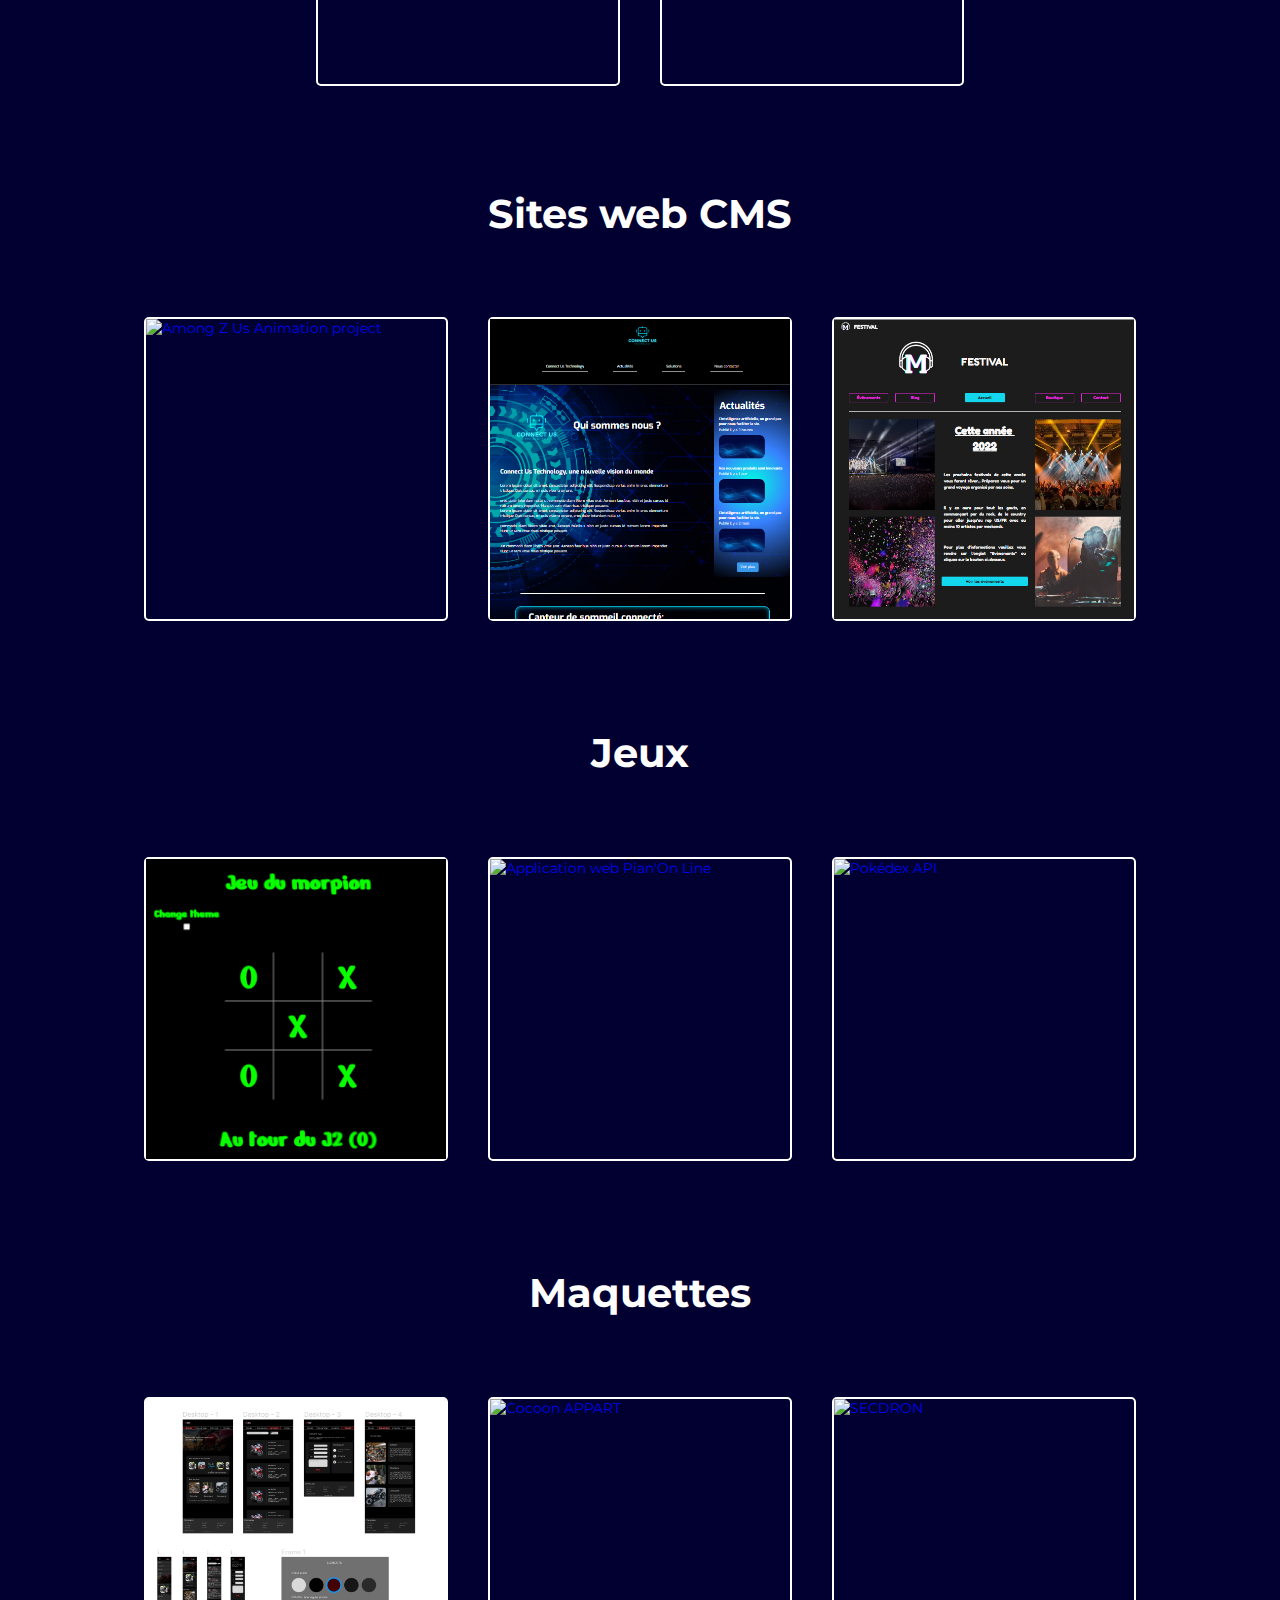
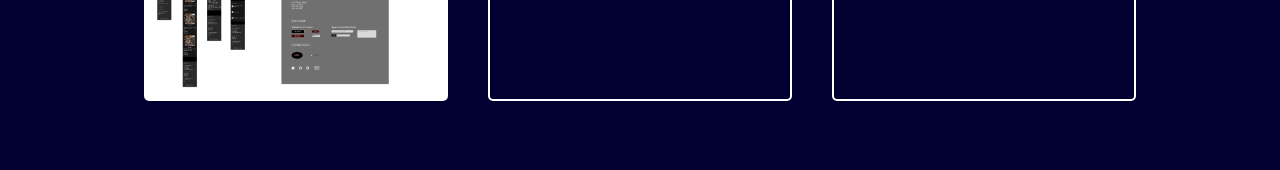
==== commit f51598ce: "Ajout de projet dans le portfolio et index" ====
--- a/Portfolio.html
+++ b/Portfolio.html
@@ -29,7 +29,7 @@
         <h1>Voici les différents projets sur lesquels j'ai pu travailler</h1>
         <br>
         <p>
-            Vous pourrez trouver des projets web (jeux web, sites web développés en html/css ou via des cms, maquettes...). <br>
+            Vous pourrez trouver des projets web (jeux web, sites web développés en html/css/javascript ou via des cms, maquettes...). <br>
 
         </p>
 
@@ -38,7 +38,7 @@
     <div class="containerbox2" >
 
 
-        <h4 class="titrePortfolio" > Sites web html/css </h4>
+        <h4 class="titrePortfolio" > Sites web html/css et javascript </h4>
 
 
         <!--     HTML/CSS.1   Cadre img +img + popup lien-->
@@ -118,8 +118,7 @@
     
                      </h2>
     
-                     <p>Site vitrine fictif  <br>
-                    Il s'agit d'un site vitrine que j'ai développé pour m'entrainer.
+                     <p>Site vitrine fictif que j'ai développé pour m'entrainer.
                     </p>
     
                      <button class="PFbtn" ><a href="http://test-my-first-web-site.000webhostapp.com/" target="_blank"> Voir le projet </a></button>
@@ -128,6 +127,267 @@
     
             </div>
 
+
+            <!-- Application web Calculatrice JS-->
+
+
+            <a href="#popup11" id="popupActivator11" class="popupActivator" >
+
+                <div class="imgPF" >
+                    <div class="texthover" >
+                        
+                        <p>Voir plus</p>
+        
+                        
+        
+                        
+                        
+                    </div>
+                    <img src="calculatriceJS.png" alt="Calculatrice JS" id="img" >
+        
+                </div>
+                
+                </a>
+        
+                    <div class="cadreimgtext" id="popup11" >
+        
+                         <div class="textpopup" id="textpopupAmZU" >
+        
+                         <h2>
+                            Calculatrice en javascript.
+                         <a href="#popupActivator11" id="btnClose" class="btnClose" > &times;</a>
+        
+                         </h2>
+        
+                         <p>
+                        Une application web d'une calculatrice JS.
+                        </p>
+        
+                         <button class="PFbtn" ><a href="https://damienl97r.github.io/CalculatriceJS/" target="_blank"> Voir le projet </a></button>
+        
+                    </div>
+        
+                </div>
+
+
+
+                <!-- E-boutique cartes produits-->
+
+
+            <a href="#popup12" id="popupActivator12" class="popupActivator" >
+
+                <div class="imgPF" >
+                    <div class="texthover" >
+                        
+                        <p>Voir plus</p>
+        
+                        
+        
+                        
+                        
+                    </div>
+                    <img src="exemple-e-boutique.png" alt="Exemple d'E-Boutique cartes produits" id="img" >
+        
+                </div>
+                
+                </a>
+        
+                    <div class="cadreimgtext" id="popup12" >
+        
+                         <div class="textpopup" id="textpopupAmZU" >
+        
+                         <h2>
+                            E-Boutique
+                         <a href="#popupActivator12" id="btnClose" class="btnClose" > &times;</a>
+        
+                         </h2>
+        
+                         <p>
+                        Voici un exemple de design de page de présentation des produits d'une e-boutique.
+                        </p>
+        
+                         <button class="PFbtn" ><a href="https://damienl97r.github.io/exemple-boutique-cartes-produits/" target="_blank"> Voir le projet </a></button>
+        
+                    </div>
+        
+                </div>
+
+
+
+                    <!--Exemple de galleries d'images-->
+
+
+            <a href="#popup13" id="popupActivator13" class="popupActivator" >
+
+                <div class="imgPF" >
+                    <div class="texthover" >
+                        
+                        <p>Voir plus</p>
+        
+                        
+        
+                        
+                        
+                    </div>
+                    <img src="exempleDeGallerieImg.png" alt="Exemple de galleries d'images" id="img" >
+        
+                </div>
+                
+                </a>
+        
+                    <div class="cadreimgtext" id="popup13" >
+        
+                         <div class="textpopup" id="textpopupAmZU" >
+        
+                         <h2>
+                            Galleries d'images
+                         <a href="#popupActivator13" id="btnClose" class="btnClose" > &times;</a>
+        
+                         </h2>
+        
+                         <p>
+                        Voici un exemple de plusieurs galleries d'images en utilisat les propiétées flexbox du css, avec des hovers ainsi qu'une librairie javascript "lightbox".
+                        </p>
+        
+                         <button class="PFbtn" ><a href="https://damienl97r.github.io/exemple-galerie-image/" target="_blank"> Voir le projet </a></button>
+        
+                    </div>
+        
+                </div>
+
+
+                <!--Challenge html/css-->
+
+
+            <a href="#popup14" id="popupActivator14" class="popupActivator" >
+
+                <div class="imgPF" >
+                    <div class="texthover" >
+                        
+                        <p>Voir plus</p>
+        
+                        
+        
+                        
+                        
+                    </div>
+                    <img src="ChallengeHtmlCss.png" alt="Challenge html/css" id="img" >
+        
+                </div>
+                
+                </a>
+        
+                    <div class="cadreimgtext" id="popup14" >
+        
+                         <div class="textpopup" id="textpopupAmZU" >
+        
+                         <h2>
+                            Challenge html/css
+                         <a href="#popupActivator14" id="btnClose" class="btnClose" > &times;</a>
+        
+                         </h2>
+        
+                         <p>
+                        L'objectif, intégrer une maquette en html et css.
+                        </p>
+        
+                         <button class="PFbtn" ><a href="https://damienl97r.github.io/Challenge-html-css/" target="_blank"> Voir le projet </a></button>
+        
+                    </div>
+        
+                </div>
+
+
+                <!--Exemple CV Harry Cover-->
+
+
+            <a href="#popup15" id="popupActivator15" class="popupActivator" >
+
+                <div class="imgPF" >
+                    <div class="texthover" >
+                        
+                        <p>Voir plus</p>
+        
+                        
+        
+                        
+                        
+                    </div>
+                    <img src="1projetStage.png" alt="CV 1 Harry Cover" id="img" >
+        
+                </div>
+                
+                </a>
+        
+                    <div class="cadreimgtext" id="popup15" >
+        
+                         <div class="textpopup" id="textpopupAmZU" >
+        
+                         <h2>
+                            Premier projet de stage 
+                         <a href="#popupActivator15" id="btnClose" class="btnClose" > &times;</a>
+        
+                         </h2>
+        
+                         <p>
+                        L'objectif, analyser le site web, puis le reproduire et enfin expliquer ma méthode de développement via un document word sous le format 'tutoriel'.<br>
+                        <br>
+                        Technologies utilisées:
+                            <ul>Html et Css (Saas)</ul>
+                            <ul>javascript et différentes librairies comme ScrollReveal</ul>
+                        </p>
+        
+                         <button class="PFbtn" ><a href="https://damienl97r.github.io/1erProjetStage/" target="_blank"> Voir le projet </a></button>
+        
+                    </div>
+        
+                </div>
+
+
+                <!--Exemple CV Harry Cover-->
+
+
+            <a href="#popup16" id="popupActivator16" class="popupActivator" >
+
+                <div class="imgPF" >
+                    <div class="texthover" >
+                        
+                        <p>Voir plus</p>
+        
+                        
+        
+                        
+                        
+                    </div>
+                    <img src="2ProjetStage.png" alt="CV 2 Arlo Brown" id="img" >
+        
+                </div>
+                
+                </a>
+        
+                    <div class="cadreimgtext" id="popup16" >
+        
+                         <div class="textpopup" id="textpopupAmZU" >
+        
+                         <h2>
+                            Deuxième et dernier projet de stage 
+                         <a href="#popupActivator16" id="btnClose" class="btnClose" > &times;</a>
+        
+                         </h2>
+        
+                         <p>
+                        L'objectif, analyser le site web, puis le reproduire et enfin expliquer ma méthode de développement via un document word sous le format 'tutoriel'.<br>
+                        <br>
+                        Technologies utilisées:
+                            <ul>Html et Css</ul>
+                            <ul>javascript</ul>
+                        </p>
+        
+                         <button class="PFbtn" ><a href="https://damienl97r.github.io/CV5pageDemo/" target="_blank"> Voir le projet </a></button>
+        
+                    </div>
+        
+                </div>
 
 
 
@@ -214,7 +474,7 @@
                      </h2>
     
                      <p>Réalisé sur Webflow, un cms type Wordpress. <br>
-                    Il s'agit d'un projet fait en travaux pratique avec un client imaginaire qui demandait un site vitrine responsive avec une liberté au niveau identité visuelle. J'ai alors crée son identité graphique en utilisant des couleurs bleu "néons" pour avoir un coté "High-Tech" et futuriste (inspiré du film Tron).
+                    Il s'agit d'un projet fait en TP avec un client imaginaire qui demandait un site vitrine responsive avec une liberté au niveau identité visuelle. J'ai alors créé son identité graphique en utilisant des couleurs bleu "néons" pour avoir un coté "High-Tech" et futuriste (inspiré du film Tron).
                     </p>
     
                      <button class="PFbtn" ><a href="https://damiens-onepage-startup.webflow.io/" target="_blank"> Voir le projet </a></button>
@@ -308,7 +568,7 @@
     
                      </h2>
     
-                     <p>Jeu réalisé en TP a bases d'html, css et javascript, <br>
+                     <p>Jeu réalisé en TP a base d'html, css et javascript, <br>
                         Jeu possible à deux joueurs mais uniquement sur le même écran.</p>
     
                      <button class="PFbtn" ><a href="https://damienl97r.github.io/Jeu-du-morpion/" target="_blank"> Voir le projet </a></button>
@@ -318,7 +578,89 @@
             </div>
 
 
-
+            <!-- Application web Piano-->
+
+
+            <a href="#popup10" id="popupActivator10" class="popupActivator" >
+
+                <div class="imgPF" >
+                    <div class="texthover" >
+                        
+                        <p>Voir plus</p>
+        
+                        
+        
+                        
+                        
+                    </div>
+                    <img src="PianOnLine.png" alt="Application web Pian'On Line" id="img" >
+        
+                </div>
+                
+                </a>
+        
+                    <div class="cadreimgtext" id="popup10" >
+        
+                         <div class="textpopup" id="textpopupAmZU" >
+        
+                         <h2>
+                            Application web de piano en html, css et javascript.
+                         <a href="#popupActivator10" id="btnClose" class="btnClose" > &times;</a>
+        
+                         </h2>
+        
+                         <p>
+                        Un véritable piano numérique, jouez des notes avec votre clavier d'ordinateur !
+                        </p>
+        
+                         <button class="PFbtn" ><a href="https://damienl97r.github.io/Piano-js/" target="_blank"> Voir le projet </a></button>
+        
+                    </div>
+        
+                </div>
+
+
+
+                <!-- Pokédex API-->
+
+
+            <a href="#popup12" id="popupActivator12" class="popupActivator" >
+
+                <div class="imgPF" >
+                    <div class="texthover" >
+                        
+                        <p>Voir plus</p>
+        
+                        
+        
+                        
+                        
+                    </div>
+                    <img src="pokédexAPI.png" alt="Pokédex API" id="img" >
+        
+                </div>
+                
+                </a>
+        
+                    <div class="cadreimgtext" id="popup12" >
+        
+                         <div class="textpopup" id="textpopupAmZU" >
+        
+                         <h2>
+                            Pokédex avec PokéAPI
+                         <a href="#popupActivator12" id="btnClose" class="btnClose" > &times;</a>
+        
+                         </h2>
+        
+                         <p>
+                        Il s'agit d'un projet développé en html, css, js et en utilisant une API pokémon.
+                        </p>
+        
+                         <button class="PFbtn" ><a href="https://damienl97r.github.io/Pok-dex-API/" target="_blank"> Voir le projet </a></button>
+        
+                    </div>
+        
+                </div>
 
 
         
@@ -360,7 +702,7 @@
     
                      </h2>
     
-                     <p>Maquette et Moodboard sur Figma  <br>
+                     <p>
                     Confection de la maquette sur figma en TP. 
                     </p>
     
@@ -372,6 +714,89 @@
 
 
 
+            <!--Maquette Cocoon APPART-->
+
+
+            <a href="#popup8" id="popupActivator8" class="popupActivator" >
+
+                <div class="imgPF" >
+                    <div class="texthover" >
+                        
+                        <p>Voir plus</p>
+        
+                        
+        
+                        
+                        
+                    </div>
+                    <img src="maquetteCocoonAppart.png" alt="Cocoon APPART" id="img" >
+        
+                </div>
+                
+                </a>
+        
+                    <div class="cadreimgtext" id="popup8" >
+        
+                         <div class="textpopup" id="textpopupAmZU" >
+        
+                         <h2>
+                            Maquette et Moodboard sur Figma.
+                         <a href="#popupActivator8" id="btnClose" class="btnClose" > &times;</a>
+        
+                         </h2>
+        
+                         <p>
+                        Confection de la maquette sur figma. 
+                        </p>
+        
+                         <button class="PFbtn" ><a href="https://www.figma.com/file/9mMrlR1ljDeGAesEIWIDnU/Cocoon-Maquette?node-id=0%3A1&t=iYppRoeyOTl2YoIG-1" target="_blank"> Voir le projet </a></button>
+        
+                    </div>
+        
+                </div>
+
+
+
+                <!--Maquette SECDRON-->
+
+
+                <a href="#popup9" id="popupActivator9" class="popupActivator" >
+
+                    <div class="imgPF" >
+                        <div class="texthover" >
+                            
+                            <p>Voir plus</p>
+            
+                            
+            
+                            
+                            
+                        </div>
+                        <img src="maquetteSECDRON.png" alt="SECDRON" id="img" >
+            
+                    </div>
+                    
+                    </a>
+            
+                        <div class="cadreimgtext" id="popup9" >
+            
+                             <div class="textpopup" id="textpopupAmZU" >
+            
+                             <h2>
+                                Maquette et Moodboard sur Figma.
+                             <a href="#popupActivator9" id="btnClose" class="btnClose" > &times;</a>
+            
+                             </h2>
+            
+                             <p>
+                            Confection de la maquette sur figma. 
+                            </p>
+            
+                             <button class="PFbtn" ><a href="https://www.figma.com/file/kXn7O0vw8eCtAExeF1frBE/SECDRON-Maquette?node-id=0%3A1&t=2uHoZtbinTN9Pvui-1" target="_blank"> Voir le projet </a></button>
+            
+                        </div>
+            
+                    </div>
 
 
 
--- a/style.css
+++ b/style.css
@@ -86,6 +86,60 @@
     font-weight: bolder; 
 }
 
+
+.sectionPdP{
+    
+    text-align: center;
+    width: 30%;
+    margin-left: 50%;
+    
+    position:absolute;
+    
+    
+}
+
+.photoDeProfil{
+    flex: 0 1 50%;
+    display: flex;
+    flex-flow: column wrap;
+    align-items: center;
+    margin-top: 20px;
+    margin-bottom: 0px;
+    color: white;
+}
+.photoDeProfil img{
+    width: 120px;
+    height: 120px;
+    border-radius: 50%;
+    box-shadow: 5px 5px 15px #555;
+}
+
+
+.social{
+    display: inline-flex;
+    flex-direction: column;
+    
+    
+    
+    justify-content:space-around;
+    margin: 10px auto 0px 20px;
+}
+.social img{
+    width: 40px;
+    height: 40px;
+    
+    border-radius: 50%;
+    background-color: rgba(255, 255, 255, 0.425);
+    
+}
+
+.social > a:hover{
+    padding-bottom: 0px;
+    border-bottom: 0px solid white;
+    transition: 0s;
+    
+}
+
 .containerbox{
     display: flex;
     justify-content: space-between;
@@ -95,7 +149,7 @@
     
     background-color: #00184d00;
     
-    margin: 50px 5% 0 5%;
+    margin: 0px 5% 0 5%;
     padding: 20px;
 
     
@@ -135,7 +189,8 @@
 
 hr {
     border: 1px solid rgba(255, 255, 255, 0.678);
-    margin-bottom: 10px;
+    margin-bottom: 5%;
+    margin-top: 5%;
 }
 
 h2 {
@@ -454,8 +509,8 @@
 
 .btnClose{
     position: absolute;
-    top: 10%;
-    right: 8%;
+    top: 6%;
+    right: 6%;
     cursor: pointer;
     color: rgba(255, 255, 255, 0.521);
     
@@ -577,6 +632,13 @@
         width: 100%;
         margin-top: 100px;
         padding-left: 0px;
+    }
+
+    .social{
+        display: flex;
+        flex-direction: row;
+        justify-content:space-around;
+        margin: 10px auto 0px auto;
     }
 
     li {
